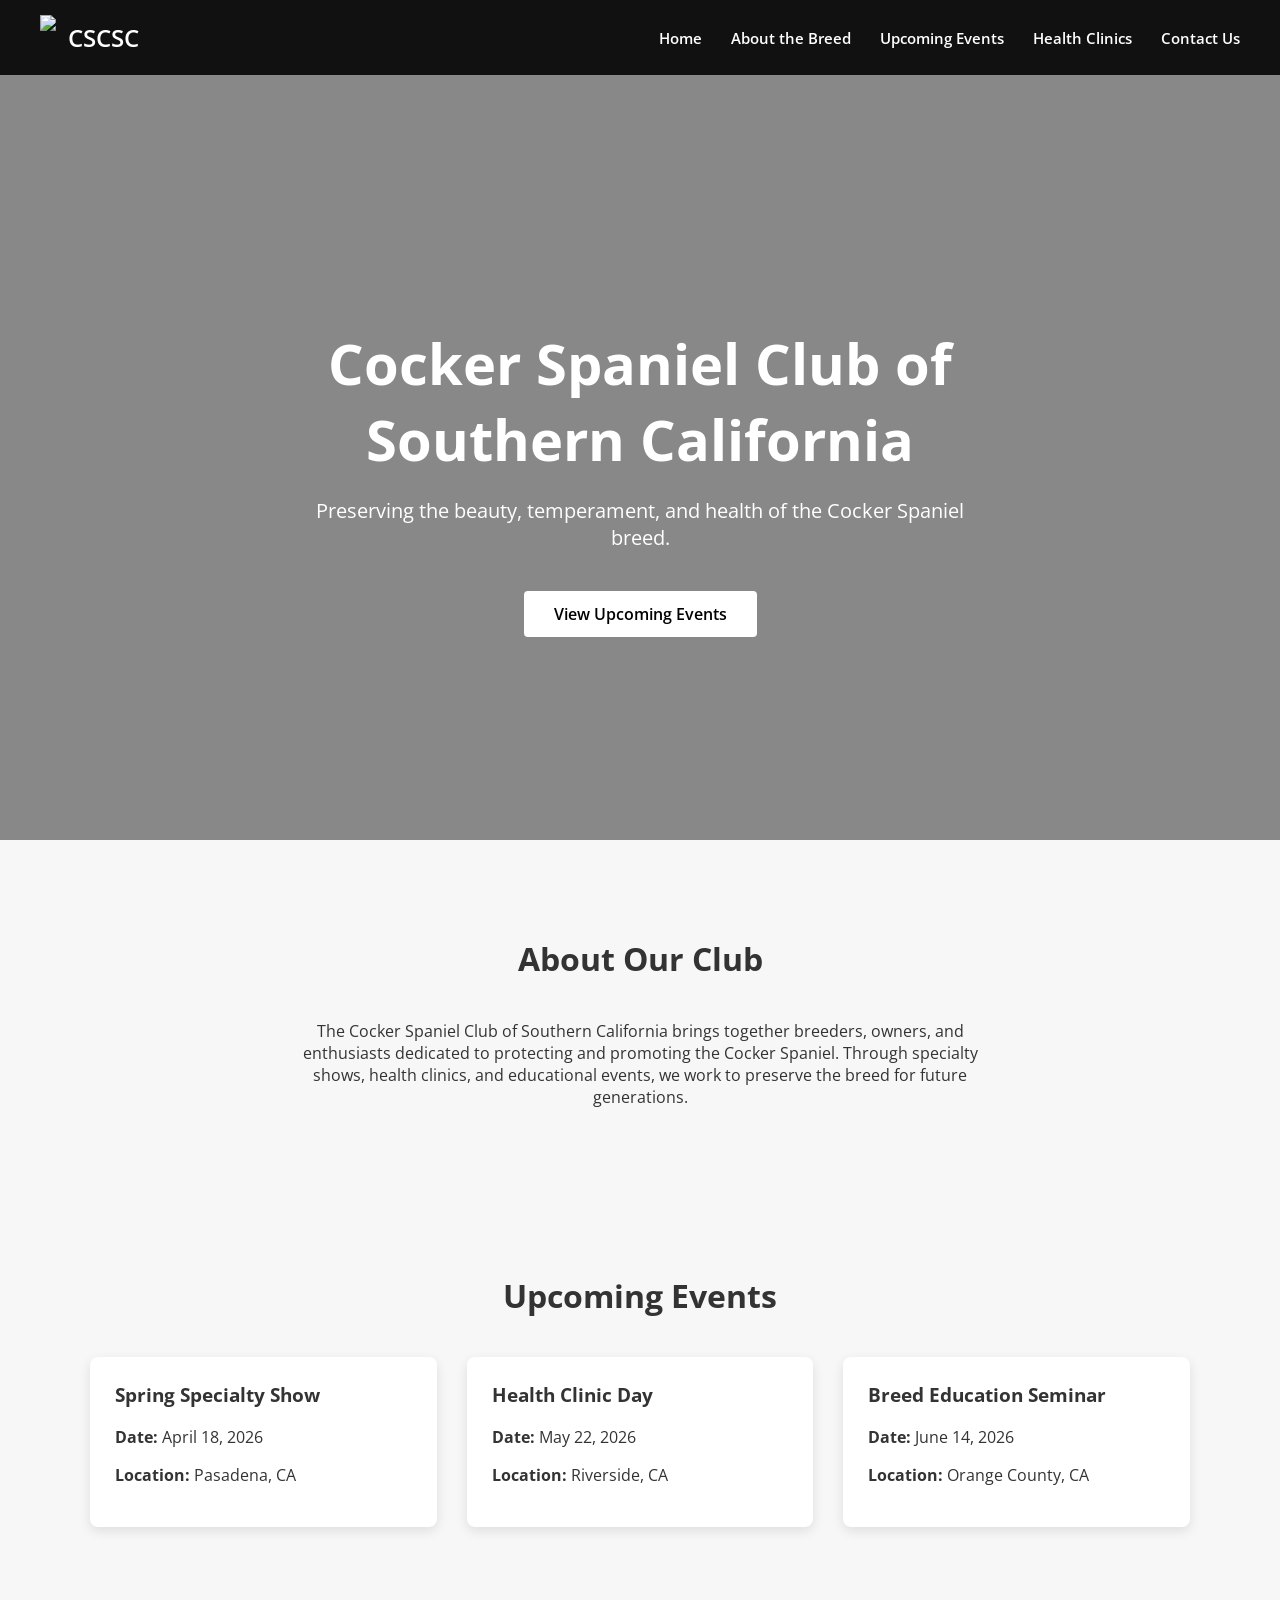
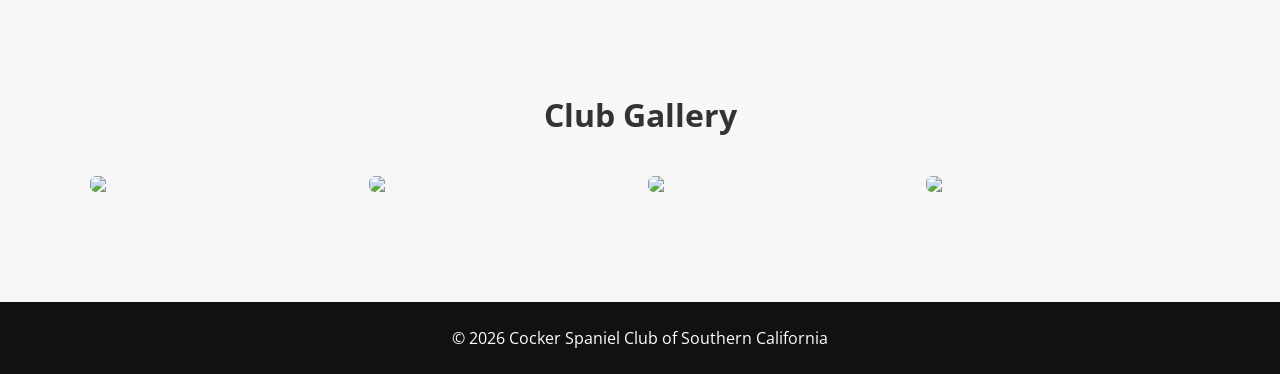
==== index.html @ db27cb51 "index.html" ====
<!DOCTYPE html>
<html>

<head>

<title>Cocker Spaniel Club of Southern California</title>

<link rel="stylesheet" href="style.css">

<link href="https://fonts.googleapis.com/css2?family=Open+Sans:wght@300;400;600&display=swap" rel="stylesheet">

</head>

<body>

<header>

<div class="logo">
<img src="images/logo.jpg">
<h2>CSCSC</h2>
</div>

<nav>
<a href="index.html">Home</a>
<a href="about.html">About the Breed</a>
<a href="events.html">Upcoming Events</a>
<a href="health.html">Health Clinics</a>
<a href="contact.html">Contact Us</a>
</nav>

</header>


<!-- HERO -->

<section class="hero">

<div class="hero-text">

<h1>Cocker Spaniel Club of Southern California</h1>

<p>
Preserving the beauty, temperament, and health of the Cocker Spaniel breed.
</p>

<a class="btn" href="events.html">View Upcoming Events</a>

</div>

</section>


<!-- ABOUT -->

<section class="section">

<h2>About Our Club</h2>

<p style="text-align:center; max-width:700px; margin:auto;">

The Cocker Spaniel Club of Southern California brings together breeders,
owners, and enthusiasts dedicated to protecting and promoting the Cocker
Spaniel. Through specialty shows, health clinics, and educational events,
we work to preserve the breed for future generations.

</p>

</section>


<!-- EVENTS -->

<section class="section">

<h2>Upcoming Events</h2>

<div class="events">

<div class="event-card">
<h3>Spring Specialty Show</h3>
<p><b>Date:</b> April 18, 2026</p>
<p><b>Location:</b> Pasadena, CA</p>
</div>

<div class="event-card">
<h3>Health Clinic Day</h3>
<p><b>Date:</b> May 22, 2026</p>
<p><b>Location:</b> Riverside, CA</p>
</div>

<div class="event-card">
<h3>Breed Education Seminar</h3>
<p><b>Date:</b> June 14, 2026</p>
<p><b>Location:</b> Orange County, CA</p>
</div>

</div>

</section>


<!-- GALLERY -->

<section class="section">

<h2>Club Gallery</h2>

<div class="gallery">

<img src="images/dog1.jpg">
<img src="images/dog2.jpg">
<img src="images/dog3.jpg">
<img src="images/dog4.jpg">

</div>

</section>


<footer>

© 2026 Cocker Spaniel Club of Southern California

</footer>

</body>
</html>
---- style.css ----
body{
font-family:'Open Sans', sans-serif;
margin:0;
background:#f7f7f7;
color:#333;
}

/* NAVBAR */

header{
background:#111;
color:white;
display:flex;
justify-content:space-between;
align-items:center;
padding:15px 40px;
position:sticky;
top:0;
z-index:100;
}

.logo{
display:flex;
align-items:center;
gap:12px;
}

.logo img{
height:45px;
}

.logo h2{
margin:0;
font-weight:600;
}

nav a{
color:white;
text-decoration:none;
margin-left:25px;
font-weight:600;
font-size:15px;
}

nav a:hover{
opacity:.7;
}

/* HERO SECTION */

.hero{
background-image:url("images/cocker-bg.jpg");
background-size:cover;
background-position:center;
height:85vh;
display:flex;
align-items:center;
justify-content:center;
text-align:center;
position:relative;
}

.hero::before{
content:"";
position:absolute;
top:0;
left:0;
right:0;
bottom:0;
background:rgba(0,0,0,.45);
}

.hero-text{
position:relative;
color:white;
max-width:700px;
}

.hero-text h1{
font-size:56px;
margin-bottom:15px;
}

.hero-text p{
font-size:20px;
}

/* BUTTON */

.btn{
display:inline-block;
margin-top:20px;
background:white;
color:black;
padding:12px 30px;
text-decoration:none;
font-weight:600;
border-radius:4px;
}

/* CONTENT SECTIONS */

.section{
padding:70px 40px;
max-width:1100px;
margin:auto;
}

.section h2{
text-align:center;
margin-bottom:40px;
font-size:32px;
}

/* EVENTS */

.events{
display:grid;
grid-template-columns:repeat(auto-fit,minmax(280px,1fr));
gap:30px;
}

.event-card{
background:white;
padding:25px;
border-radius:8px;
box-shadow:0 4px 12px rgba(0,0,0,.1);
}

.event-card h3{
margin-top:0;
}

/* GALLERY */

.gallery{
display:grid;
grid-template-columns:repeat(auto-fit,minmax(220px,1fr));
gap:15px;
}

.gallery img{
width:100%;
border-radius:6px;
}

/* FOOTER */

footer{
background:#111;
color:white;
text-align:center;
padding:25px;
margin-top:40px;
}

/* MOBILE */

@media(max-width:700px){

.hero-text h1{
font-size:38px;
}

nav{
display:none;
}

}
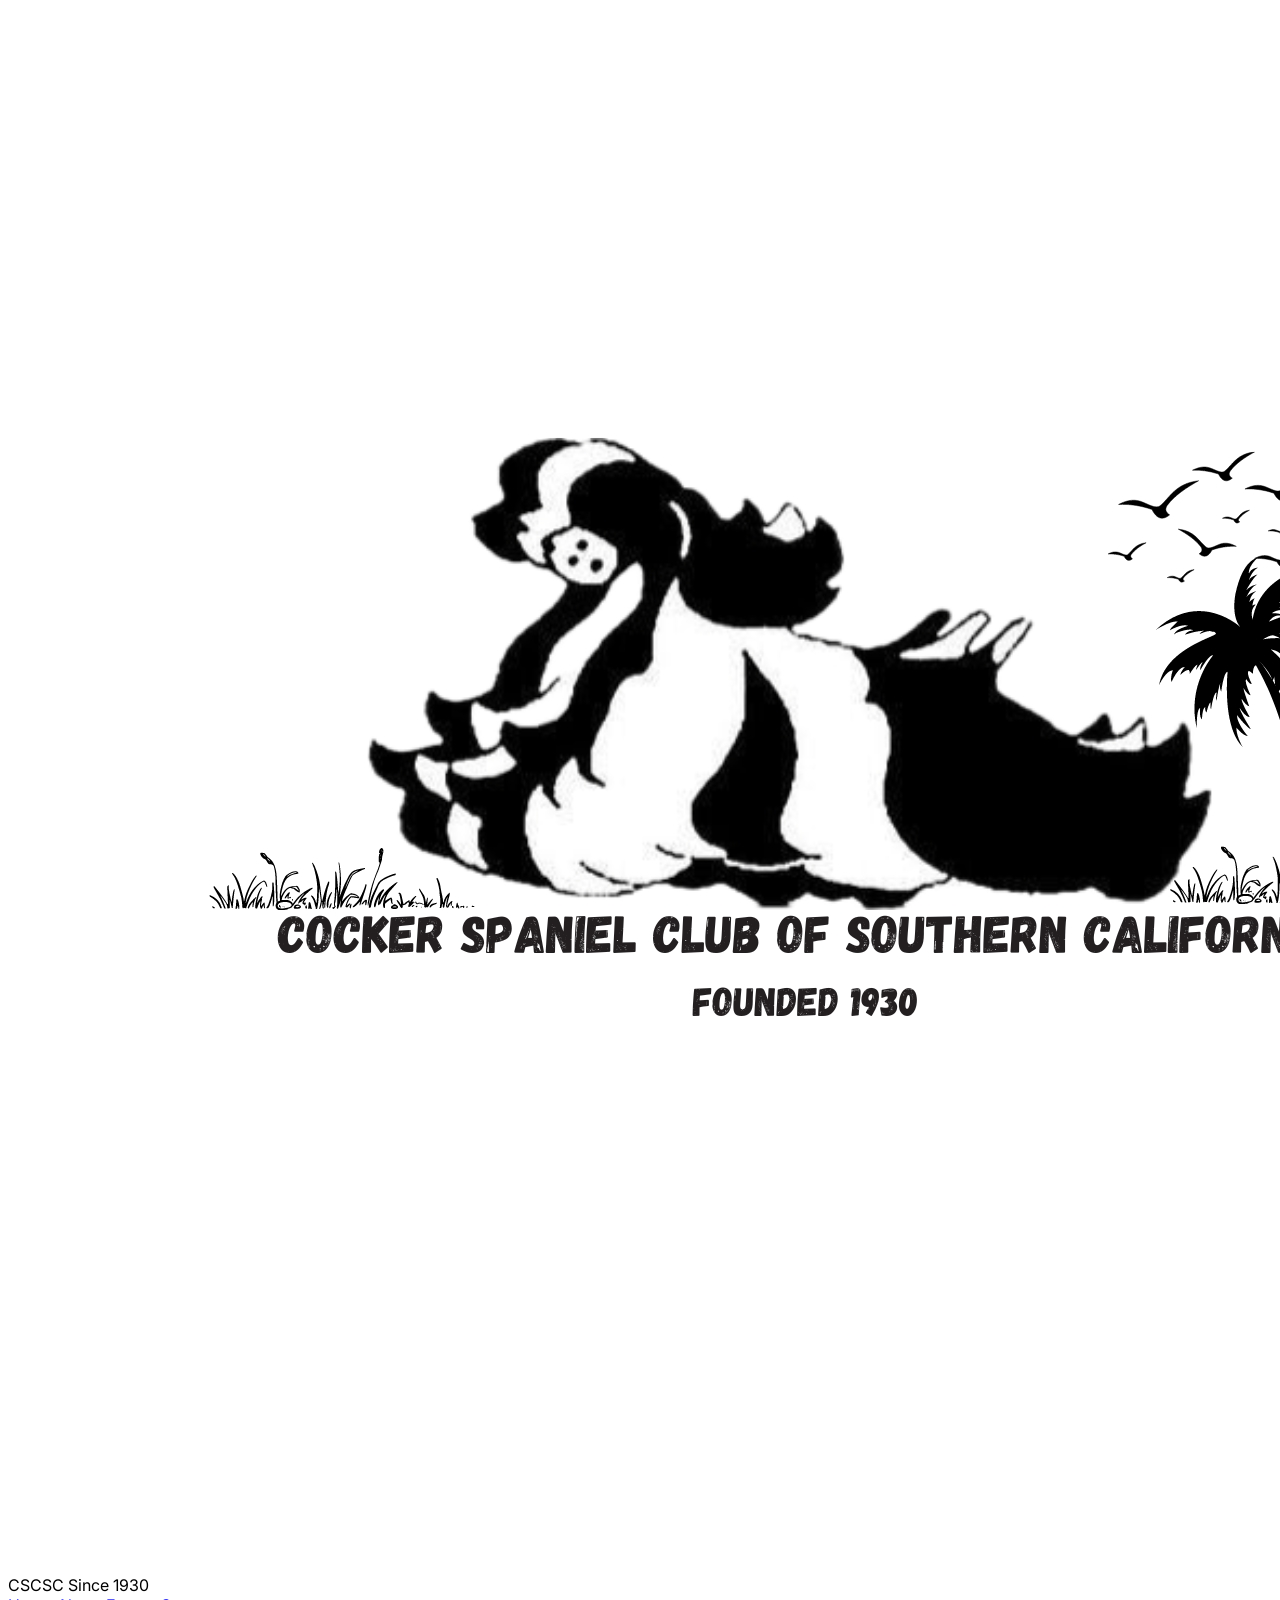
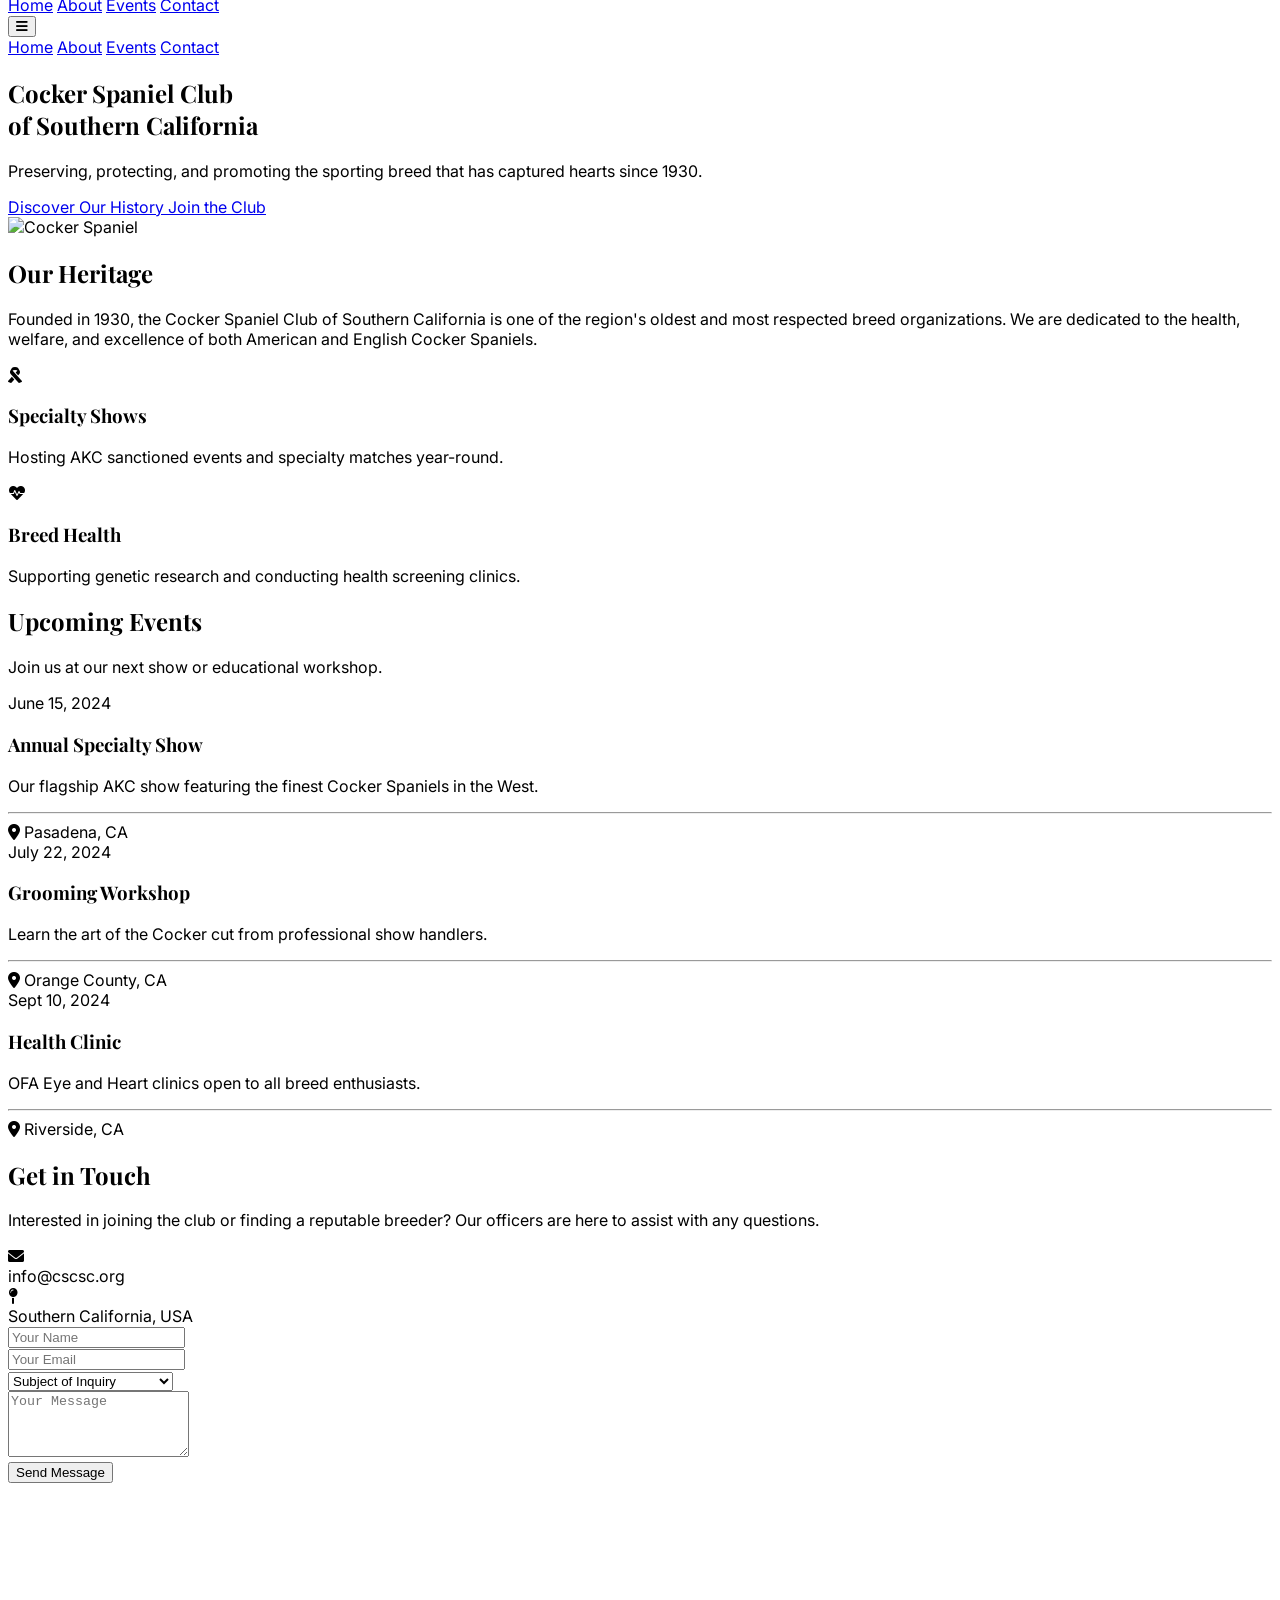
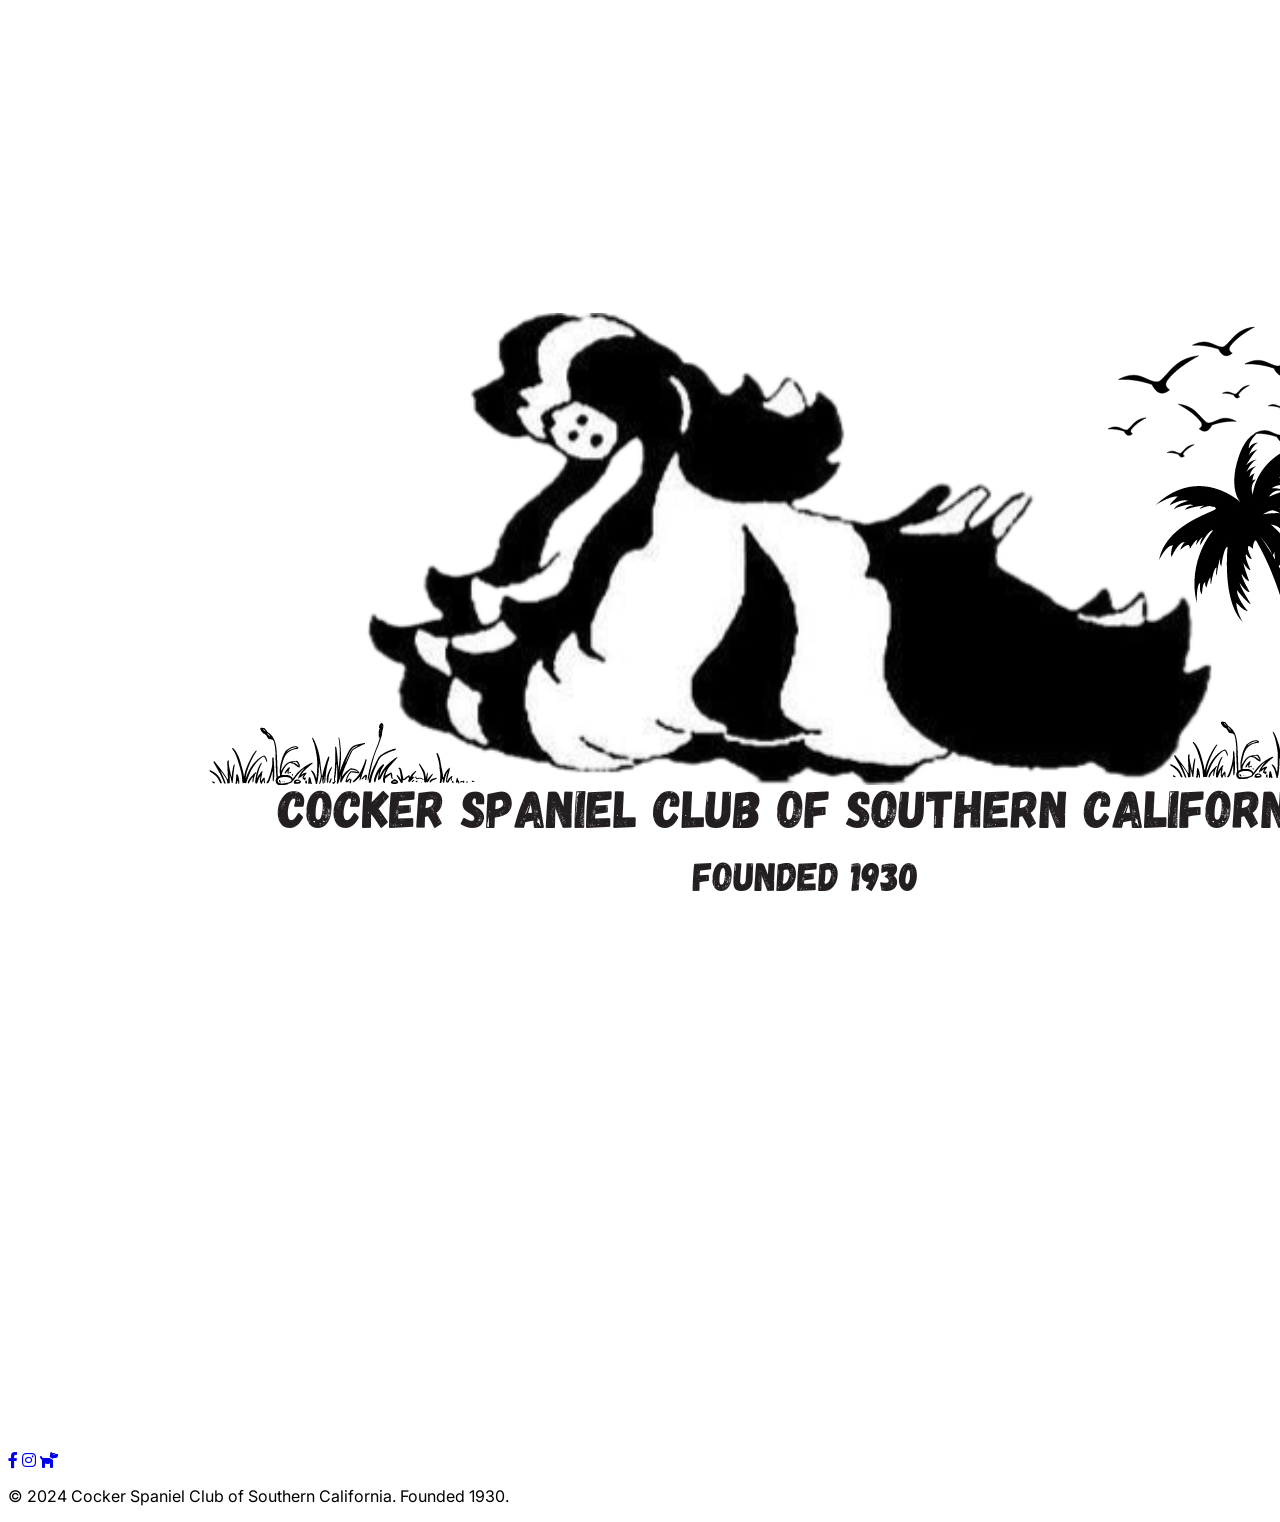
==== commit 183bb105: "index.html" ====
--- a/index.html
+++ b/index.html
@@ -1,127 +1,305 @@
 <!DOCTYPE html>
-<html>
-
+<html lang="en">
 <head>
-
-<title>Cocker Spaniel Club of Southern California</title>
-
-<link rel="stylesheet" href="style.css">
-
-<link href="https://fonts.googleapis.com/css2?family=Open+Sans:wght@300;400;600&display=swap" rel="stylesheet">
-
+    <meta charset="UTF-8">
+    <meta name="viewport" content="width=device-width, initial-scale=1.0">
+    <title>Cocker Spaniel Club of Southern California</title>
+    <script src="https://cdn.tailwindcss.com"></script>
+    <link rel="stylesheet" href="https://cdnjs.cloudflare.com/ajax/libs/font-awesome/6.0.0/css/all.min.css">
+    <style>
+        @import url('https://fonts.googleapis.com/css2?family=Playfair+Display:wght@700&family=Inter:wght@300;400;600&display=swap');
+        
+        body {
+            font-family: 'Inter', sans-serif;
+            scroll-behavior: smooth;
+        }
+
+        h1, h2, h3 {
+            font-family: 'Playfair Display', serif;
+        }
+
+        /* Subtle Background Logo Watermark */
+        .bg-watermark {
+            position: fixed;
+            top: 50%;
+            left: 50%;
+            transform: translate(-50%, -50%);
+            width: 80vw;
+            max-width: 800px;
+            opacity: 0.03; /* Very light so text remains readable */
+            z-index: -1;
+            pointer-events: none;
+        }
+
+        .glass-nav {
+            background: rgba(255, 255, 255, 0.9);
+            backdrop-filter: blur(10px);
+        }
+
+        .card-hover:hover {
+            transform: translateY(-8px);
+            transition: all 0.4s cubic-bezier(0.4, 0, 0.2, 1);
+        }
+
+        #custom-alert {
+            display: none;
+            position: fixed;
+            bottom: 30px;
+            right: 30px;
+            z-index: 1000;
+        }
+    </style>
 </head>
-
-<body>
-
-<header>
-
-<div class="logo">
-<img src="images/logo.jpg">
-<h2>CSCSC</h2>
-</div>
-
-<nav>
-<a href="index.html">Home</a>
-<a href="about.html">About the Breed</a>
-<a href="events.html">Upcoming Events</a>
-<a href="health.html">Health Clinics</a>
-<a href="contact.html">Contact Us</a>
-</nav>
-
-</header>
-
-
-<!-- HERO -->
-
-<section class="hero">
-
-<div class="hero-text">
-
-<h1>Cocker Spaniel Club of Southern California</h1>
-
-<p>
-Preserving the beauty, temperament, and health of the Cocker Spaniel breed.
-</p>
-
-<a class="btn" href="events.html">View Upcoming Events</a>
-
-</div>
-
-</section>
-
-
-<!-- ABOUT -->
-
-<section class="section">
-
-<h2>About Our Club</h2>
-
-<p style="text-align:center; max-width:700px; margin:auto;">
-
-The Cocker Spaniel Club of Southern California brings together breeders,
-owners, and enthusiasts dedicated to protecting and promoting the Cocker
-Spaniel. Through specialty shows, health clinics, and educational events,
-we work to preserve the breed for future generations.
-
-</p>
-
-</section>
-
-
-<!-- EVENTS -->
-
-<section class="section">
-
-<h2>Upcoming Events</h2>
-
-<div class="events">
-
-<div class="event-card">
-<h3>Spring Specialty Show</h3>
-<p><b>Date:</b> April 18, 2026</p>
-<p><b>Location:</b> Pasadena, CA</p>
-</div>
-
-<div class="event-card">
-<h3>Health Clinic Day</h3>
-<p><b>Date:</b> May 22, 2026</p>
-<p><b>Location:</b> Riverside, CA</p>
-</div>
-
-<div class="event-card">
-<h3>Breed Education Seminar</h3>
-<p><b>Date:</b> June 14, 2026</p>
-<p><b>Location:</b> Orange County, CA</p>
-</div>
-
-</div>
-
-</section>
-
-
-<!-- GALLERY -->
-
-<section class="section">
-
-<h2>Club Gallery</h2>
-
-<div class="gallery">
-
-<img src="images/dog1.jpg">
-<img src="images/dog2.jpg">
-<img src="images/dog3.jpg">
-<img src="images/dog4.jpg">
-
-</div>
-
-</section>
-
-
-<footer>
-
-© 2026 Cocker Spaniel Club of Southern California
-
-</footer>
-
+<body class="bg-stone-50 text-stone-900">
+
+    <!-- Background Logo -->
+    <img src="logo.jpg" alt="Watermark" class="bg-watermark">
+
+    <!-- Navigation -->
+    <nav class="fixed w-full glass-nav shadow-sm z-50">
+        <div class="max-w-7xl mx-auto px-4 sm:px-6 lg:px-8">
+            <div class="flex justify-between h-20 items-center">
+                <div class="flex items-center gap-3">
+                    <img src="logo.jpg" alt="CSCSC Logo" class="h-12 w-12 object-contain">
+                    <div class="flex flex-col">
+                        <span class="font-bold text-lg leading-none text-stone-800">CSCSC</span>
+                        <span class="text-[10px] uppercase tracking-widest text-stone-500">Since 1930</span>
+                    </div>
+                </div>
+                <div class="hidden md:block">
+                    <div class="ml-10 flex items-baseline space-x-8">
+                        <a href="#home" class="text-stone-600 hover:text-amber-800 transition-colors font-medium">Home</a>
+                        <a href="#about" class="text-stone-600 hover:text-amber-800 transition-colors font-medium">About</a>
+                        <a href="#events" class="text-stone-600 hover:text-amber-800 transition-colors font-medium">Events</a>
+                        <a href="#contact" class="text-stone-600 hover:text-amber-800 transition-colors font-medium">Contact</a>
+                    </div>
+                </div>
+                <div class="md:hidden">
+                    <button id="mobile-menu-button" class="text-stone-600">
+                        <i class="fas fa-bars text-xl"></i>
+                    </button>
+                </div>
+            </div>
+        </div>
+        <!-- Mobile Menu -->
+        <div id="mobile-menu" class="hidden md:hidden bg-white border-t border-stone-100 p-6 space-y-4 shadow-xl">
+            <a href="#home" class="block text-lg font-medium text-stone-600">Home</a>
+            <a href="#about" class="block text-lg font-medium text-stone-600">About</a>
+            <a href="#events" class="block text-lg font-medium text-stone-600">Events</a>
+            <a href="#contact" class="block text-lg font-medium text-stone-600">Contact</a>
+        </div>
+    </nav>
+
+    <!-- Hero Section -->
+    <section id="home" class="relative pt-48 pb-32 px-4 overflow-hidden">
+        <div class="max-w-7xl mx-auto text-center">
+            <h1 class="text-5xl md:text-7xl font-bold text-stone-800 mb-6 leading-tight">
+                Cocker Spaniel Club <br> <span class="text-amber-800">of Southern California</span>
+            </h1>
+            <p class="text-xl text-stone-600 max-w-2xl mx-auto mb-10 leading-relaxed font-light">
+                Preserving, protecting, and promoting the sporting breed that has captured hearts since 1930. 
+            </p>
+            <div class="flex flex-col sm:flex-row justify-center gap-4">
+                <a href="#about" class="bg-stone-800 text-white px-10 py-4 rounded-full font-semibold hover:bg-stone-700 transition shadow-lg">
+                    Discover Our History
+                </a>
+                <a href="#contact" class="bg-white border border-stone-200 text-stone-800 px-10 py-4 rounded-full font-semibold hover:bg-stone-50 transition shadow-sm">
+                    Join the Club
+                </a>
+            </div>
+        </div>
+    </section>
+
+    <!-- About Section -->
+    <section id="about" class="py-24 bg-white/60">
+        <div class="max-w-7xl mx-auto px-4 sm:px-6 lg:px-8">
+            <div class="grid md:grid-cols-2 gap-16 items-center">
+                <div class="relative">
+                    <div class="rounded-3xl overflow-hidden shadow-2xl border-8 border-white">
+                        <img src="https://images.unsplash.com/photo-1620912189865-1e8a33da4c59?auto=format&fit=crop&q=80&w=1200" 
+                             alt="Cocker Spaniel" class="w-full h-full object-cover aspect-[4/5]">
+                    </div>
+                </div>
+                <div>
+                    <h2 class="text-4xl font-bold text-stone-800 mb-8">Our Heritage</h2>
+                    <p class="text-stone-600 mb-6 text-lg leading-relaxed">
+                        Founded in 1930, the Cocker Spaniel Club of Southern California is one of the region's oldest and most respected breed organizations. We are dedicated to the health, welfare, and excellence of both American and English Cocker Spaniels.
+                    </p>
+                    <div class="grid grid-cols-1 sm:grid-cols-2 gap-6 mt-8">
+                        <div class="p-6 bg-white rounded-2xl shadow-sm border border-stone-100">
+                            <i class="fas fa-ribbon text-amber-700 text-2xl mb-4"></i>
+                            <h3 class="font-bold text-stone-800 mb-2">Specialty Shows</h3>
+                            <p class="text-sm text-stone-500">Hosting AKC sanctioned events and specialty matches year-round.</p>
+                        </div>
+                        <div class="p-6 bg-white rounded-2xl shadow-sm border border-stone-100">
+                            <i class="fas fa-heartbeat text-amber-700 text-2xl mb-4"></i>
+                            <h3 class="font-bold text-stone-800 mb-2">Breed Health</h3>
+                            <p class="text-sm text-stone-500">Supporting genetic research and conducting health screening clinics.</p>
+                        </div>
+                    </div>
+                </div>
+            </div>
+        </div>
+    </section>
+
+    <!-- Events Section -->
+    <section id="events" class="py-24 px-4">
+        <div class="max-w-7xl mx-auto">
+            <div class="text-center mb-16">
+                <h2 class="text-4xl font-bold text-stone-800 mb-4">Upcoming Events</h2>
+                <p class="text-stone-500">Join us at our next show or educational workshop.</p>
+            </div>
+            <div class="grid md:grid-cols-3 gap-8">
+                <!-- Event 1 -->
+                <div class="card-hover bg-white rounded-3xl overflow-hidden shadow-sm border border-stone-100">
+                    <div class="p-8">
+                        <div class="text-amber-800 font-bold text-sm uppercase tracking-widest mb-2">June 15, 2024</div>
+                        <h3 class="font-bold text-2xl text-stone-800 mb-4">Annual Specialty Show</h3>
+                        <p class="text-stone-600 text-sm mb-6">Our flagship AKC show featuring the finest Cocker Spaniels in the West.</p>
+                        <hr class="mb-6 border-stone-100">
+                        <div class="flex items-center text-stone-500 text-sm">
+                            <i class="fas fa-map-marker-alt mr-2"></i> Pasadena, CA
+                        </div>
+                    </div>
+                </div>
+
+                <!-- Event 2 -->
+                <div class="card-hover bg-white rounded-3xl overflow-hidden shadow-sm border border-stone-100">
+                    <div class="p-8">
+                        <div class="text-amber-800 font-bold text-sm uppercase tracking-widest mb-2">July 22, 2024</div>
+                        <h3 class="font-bold text-2xl text-stone-800 mb-4">Grooming Workshop</h3>
+                        <p class="text-stone-600 text-sm mb-6">Learn the art of the Cocker cut from professional show handlers.</p>
+                        <hr class="mb-6 border-stone-100">
+                        <div class="flex items-center text-stone-500 text-sm">
+                            <i class="fas fa-map-marker-alt mr-2"></i> Orange County, CA
+                        </div>
+                    </div>
+                </div>
+
+                <!-- Event 3 -->
+                <div class="card-hover bg-white rounded-3xl overflow-hidden shadow-sm border border-stone-100">
+                    <div class="p-8">
+                        <div class="text-amber-800 font-bold text-sm uppercase tracking-widest mb-2">Sept 10, 2024</div>
+                        <h3 class="font-bold text-2xl text-stone-800 mb-4">Health Clinic</h3>
+                        <p class="text-stone-600 text-sm mb-6">OFA Eye and Heart clinics open to all breed enthusiasts.</p>
+                        <hr class="mb-6 border-stone-100">
+                        <div class="flex items-center text-stone-500 text-sm">
+                            <i class="fas fa-map-marker-alt mr-2"></i> Riverside, CA
+                        </div>
+                    </div>
+                </div>
+            </div>
+        </div>
+    </section>
+
+    <!-- Contact Section -->
+    <section id="contact" class="py-24 bg-stone-900 text-stone-100">
+        <div class="max-w-7xl mx-auto px-4 sm:px-6 lg:px-8">
+            <div class="grid lg:grid-cols-2 gap-16">
+                <div>
+                    <h2 class="text-4xl font-bold mb-6">Get in Touch</h2>
+                    <p class="text-stone-400 text-lg mb-8 leading-relaxed">
+                        Interested in joining the club or finding a reputable breeder? Our officers are here to assist with any questions.
+                    </p>
+                    <div class="space-y-6">
+                        <div class="flex items-center gap-4">
+                            <div class="w-12 h-12 rounded-full bg-stone-800 flex items-center justify-center">
+                                <i class="fas fa-envelope text-amber-500"></i>
+                            </div>
+                            <span class="text-stone-300">info@cscsc.org</span>
+                        </div>
+                        <div class="flex items-center gap-4">
+                            <div class="w-12 h-12 rounded-full bg-stone-800 flex items-center justify-center">
+                                <i class="fas fa-map-pin text-amber-500"></i>
+                            </div>
+                            <span class="text-stone-300">Southern California, USA</span>
+                        </div>
+                    </div>
+                </div>
+                <form id="contact-form" class="bg-stone-800 p-8 rounded-3xl shadow-xl space-y-4">
+                    <div>
+                        <input type="text" id="name" placeholder="Your Name" required
+                               class="w-full px-5 py-4 bg-stone-700/50 border border-stone-600 rounded-2xl focus:outline-none focus:border-amber-500 transition text-white">
+                    </div>
+                    <div>
+                        <input type="email" id="email" placeholder="Your Email" required
+                               class="w-full px-5 py-4 bg-stone-700/50 border border-stone-600 rounded-2xl focus:outline-none focus:border-amber-500 transition text-white">
+                    </div>
+                    <div>
+                        <select class="w-full px-5 py-4 bg-stone-700/50 border border-stone-600 rounded-2xl focus:outline-none focus:border-amber-500 transition text-stone-400">
+                            <option value="">Subject of Inquiry</option>
+                            <option value="membership">Membership Application</option>
+                            <option value="breeder">Breeder Referral</option>
+                            <option value="events">Show Information</option>
+                        </select>
+                    </div>
+                    <div>
+                        <textarea id="message" rows="4" placeholder="Your Message" required
+                                  class="w-full px-5 py-4 bg-stone-700/50 border border-stone-600 rounded-2xl focus:outline-none focus:border-amber-500 transition text-white"></textarea>
+                    </div>
+                    <button type="submit" 
+                            class="w-full bg-amber-700 py-4 rounded-2xl font-bold hover:bg-amber-600 transition duration-300 shadow-lg shadow-amber-900/20">
+                        Send Message
+                    </button>
+                </form>
+            </div>
+        </div>
+    </section>
+
+    <!-- Footer -->
+    <footer class="py-12 bg-white border-t border-stone-100">
+        <div class="max-w-7xl mx-auto px-4 text-center">
+            <img src="logo.jpg" alt="Logo" class="h-16 mx-auto mb-6 opacity-80">
+            <div class="flex justify-center space-x-8 mb-8">
+                <a href="#" class="text-stone-400 hover:text-amber-800 text-xl"><i class="fab fa-facebook-f"></i></a>
+                <a href="#" class="text-stone-400 hover:text-amber-800 text-xl"><i class="fab fa-instagram"></i></a>
+                <a href="#" class="text-stone-400 hover:text-amber-800 text-xl"><i class="fas fa-dog"></i></a>
+            </div>
+            <p class="text-stone-500 text-xs tracking-widest uppercase">© 2024 Cocker Spaniel Club of Southern California. Founded 1930.</p>
+        </div>
+    </footer>
+
+    <!-- Notification -->
+    <div id="custom-alert" class="bg-stone-900 border border-stone-700 text-white px-8 py-5 rounded-3xl shadow-2xl flex items-center">
+        <div class="bg-green-500/20 p-2 rounded-full mr-4">
+            <i class="fas fa-paw text-green-400"></i>
+        </div>
+        <span id="alert-message" class="font-medium">Thank you for contacting us!</span>
+    </div>
+
+    <script>
+        // Menu Toggle
+        const menuBtn = document.getElementById('mobile-menu-button');
+        const mobileMenu = document.getElementById('mobile-menu');
+
+        menuBtn.addEventListener('click', () => {
+            mobileMenu.classList.toggle('hidden');
+        });
+
+        // Form Logic
+        const contactForm = document.getElementById('contact-form');
+        const customAlert = document.getElementById('custom-alert');
+
+        contactForm.addEventListener('submit', (e) => {
+            e.preventDefault();
+            customAlert.style.display = 'flex';
+            setTimeout(() => { customAlert.style.display = 'none'; }, 4000);
+            contactForm.reset();
+        });
+
+        // Navigation Highlight
+        window.addEventListener('scroll', () => {
+            const sections = document.querySelectorAll('section');
+            const navLinks = document.querySelectorAll('nav a');
+            let current = '';
+            sections.forEach(s => {
+                if (pageYOffset >= s.offsetTop - 120) current = s.getAttribute('id');
+            });
+            navLinks.forEach(link => {
+                link.classList.remove('text-amber-800');
+                if (link.getAttribute('href').includes(current)) link.classList.add('text-amber-800');
+            });
+        });
+    </script>
 </body>
 </html>
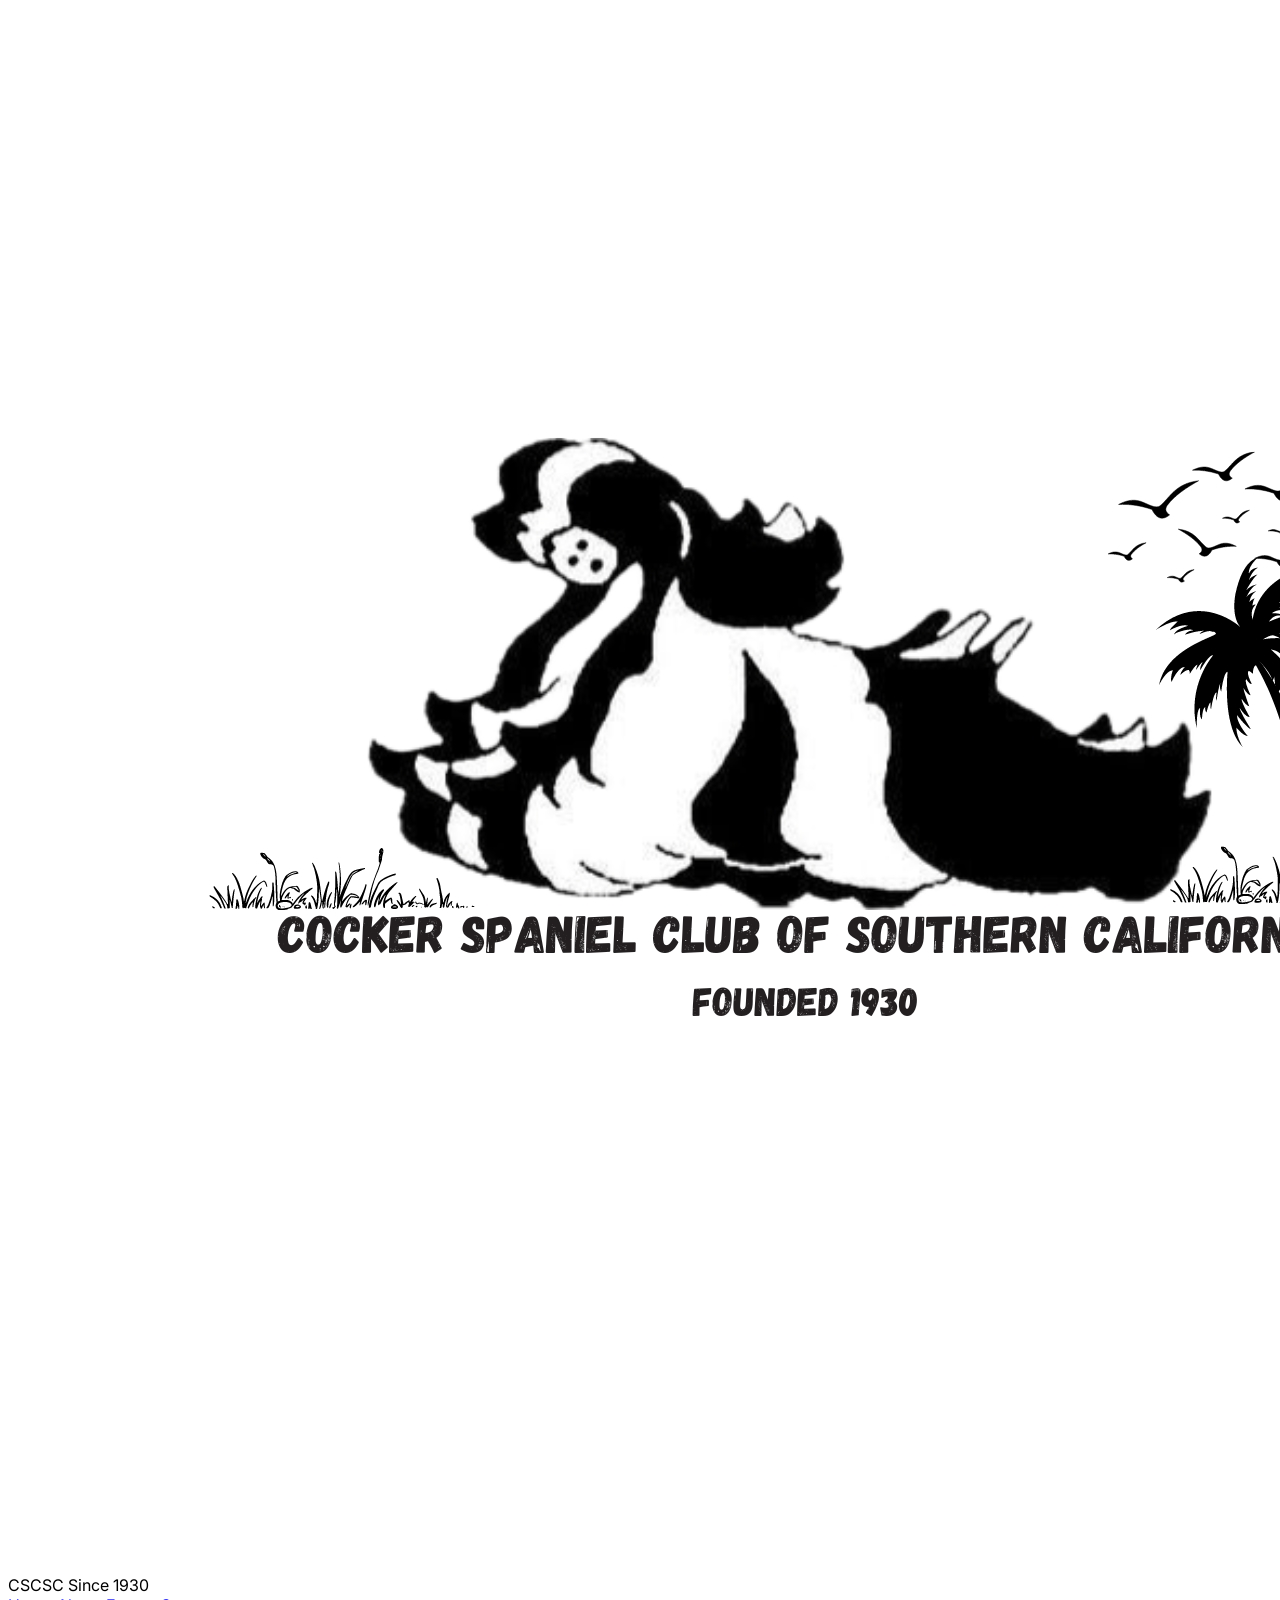
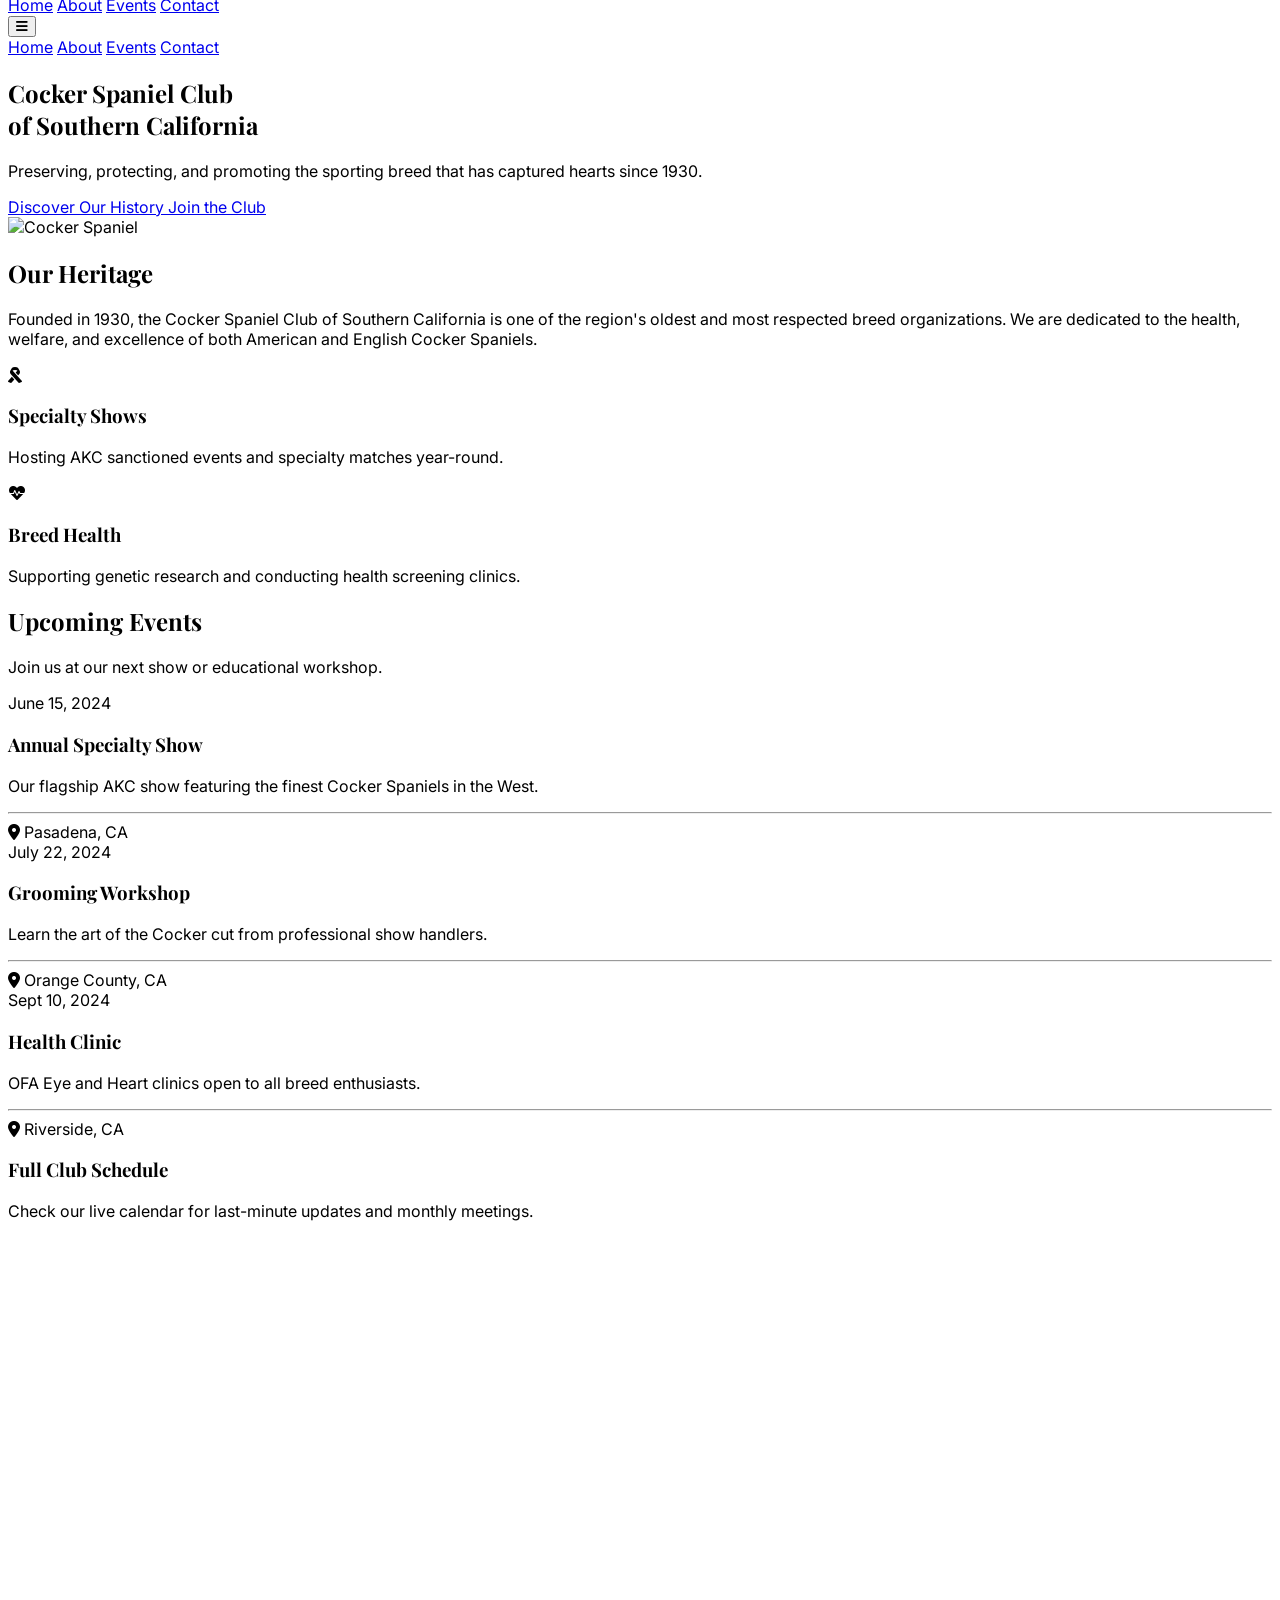
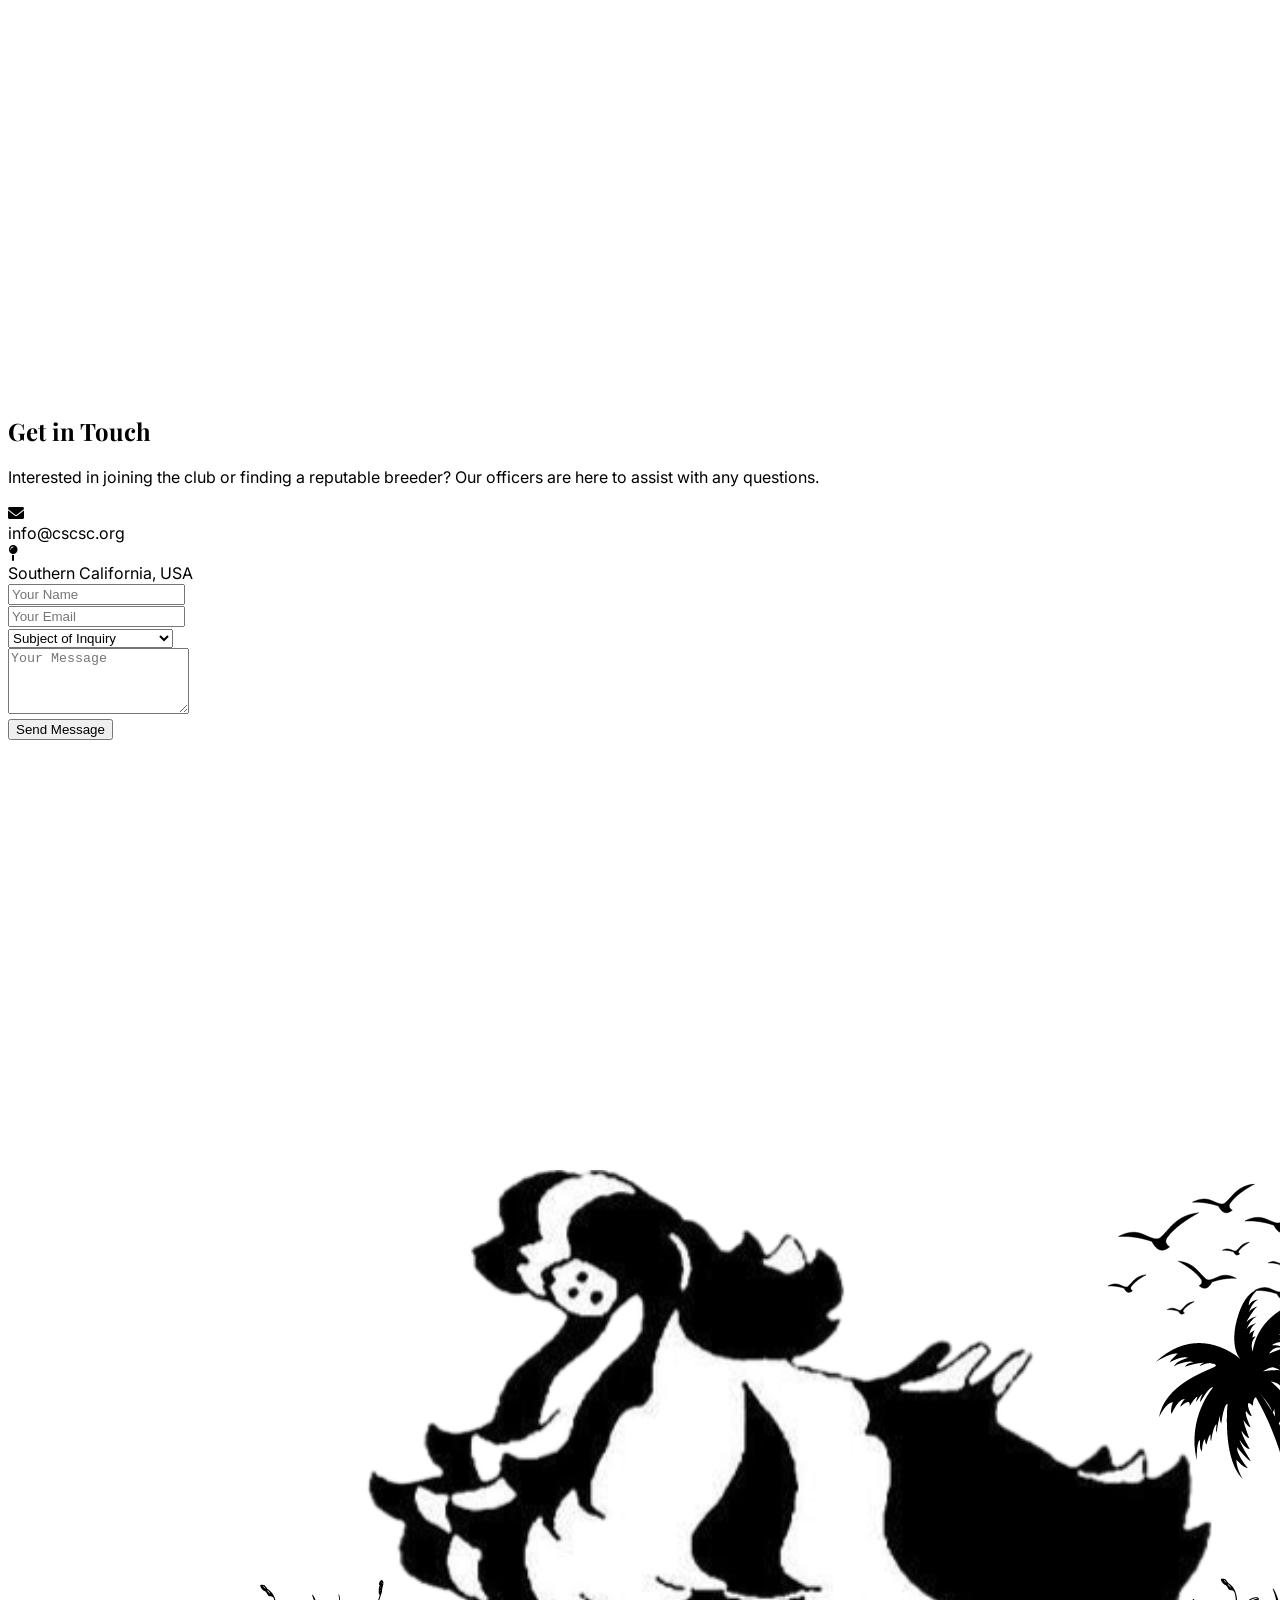
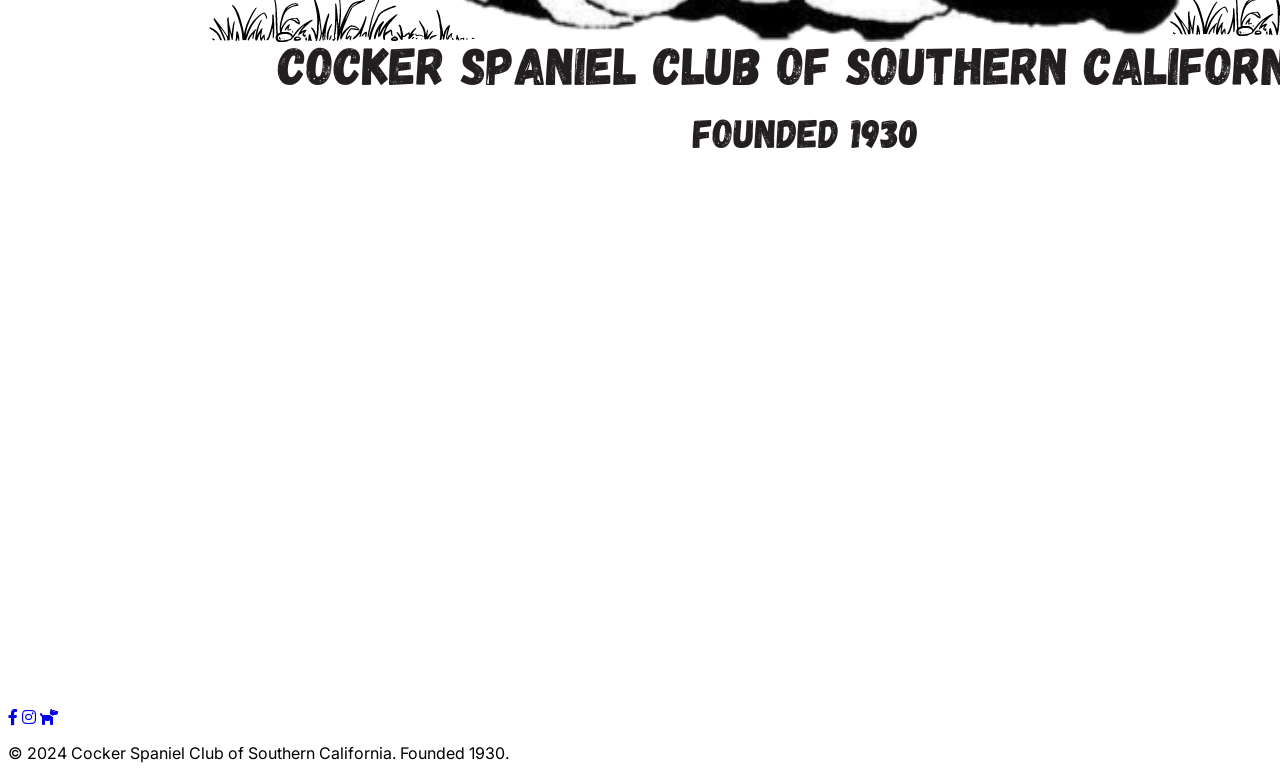
==== commit d5816c7b: "index.html" ====
--- a/index.html
+++ b/index.html
@@ -47,6 +47,31 @@
             bottom: 30px;
             right: 30px;
             z-index: 1000;
+        }
+
+        /* Responsive Calendar Container */
+        .calendar-container {
+            position: relative;
+            padding-bottom: 75%; /* Aspect ratio */
+            height: 0;
+            overflow: hidden;
+            max-width: 100%;
+            border-radius: 1.5rem;
+        }
+        
+        .calendar-container iframe {
+            position: absolute;
+            top: 0;
+            left: 0;
+            width: 100%;
+            height: 100%;
+            border: 0;
+        }
+
+        @media (min-width: 768px) {
+            .calendar-container {
+                padding-bottom: 60%;
+            }
         }
     </style>
 </head>
@@ -149,7 +174,9 @@
                 <h2 class="text-4xl font-bold text-stone-800 mb-4">Upcoming Events</h2>
                 <p class="text-stone-500">Join us at our next show or educational workshop.</p>
             </div>
-            <div class="grid md:grid-cols-3 gap-8">
+            
+            <!-- Event Cards Grid -->
+            <div class="grid md:grid-cols-3 gap-8 mb-16">
                 <!-- Event 1 -->
                 <div class="card-hover bg-white rounded-3xl overflow-hidden shadow-sm border border-stone-100">
                     <div class="p-8">
@@ -187,6 +214,19 @@
                             <i class="fas fa-map-marker-alt mr-2"></i> Riverside, CA
                         </div>
                     </div>
+                </div>
+            </div>
+
+            <!-- Google Calendar Embed -->
+            <div class="max-w-5xl mx-auto">
+                <div class="text-center mb-8">
+                    <h3 class="text-2xl font-bold text-stone-800 mb-2">Full Club Schedule</h3>
+                    <p class="text-stone-500 text-sm">Check our live calendar for last-minute updates and monthly meetings.</p>
+                </div>
+                <div class="calendar-container shadow-2xl border border-stone-200 bg-white p-2">
+                    <!-- Replace the src URL below with your own Google Calendar public address -->
+                    <iframe src="https://calendar.google.com/calendar/embed?src=en.usa%23holiday%40group.v.calendar.google.com&ctz=America%2FLos_Angeles&bgcolor=%23ffffff&showTitle=0&showPrint=0&showTabs=0&showCalendars=0&showTz=0" 
+                            style="border-width:0" frameborder="0" scrolling="no"></iframe>
                 </div>
             </div>
         </div>
@@ -293,7 +333,7 @@
             const navLinks = document.querySelectorAll('nav a');
             let current = '';
             sections.forEach(s => {
-                if (pageYOffset >= s.offsetTop - 120) current = s.getAttribute('id');
+                if (window.pageYOffset >= s.offsetTop - 120) current = s.getAttribute('id');
             });
             navLinks.forEach(link => {
                 link.classList.remove('text-amber-800');
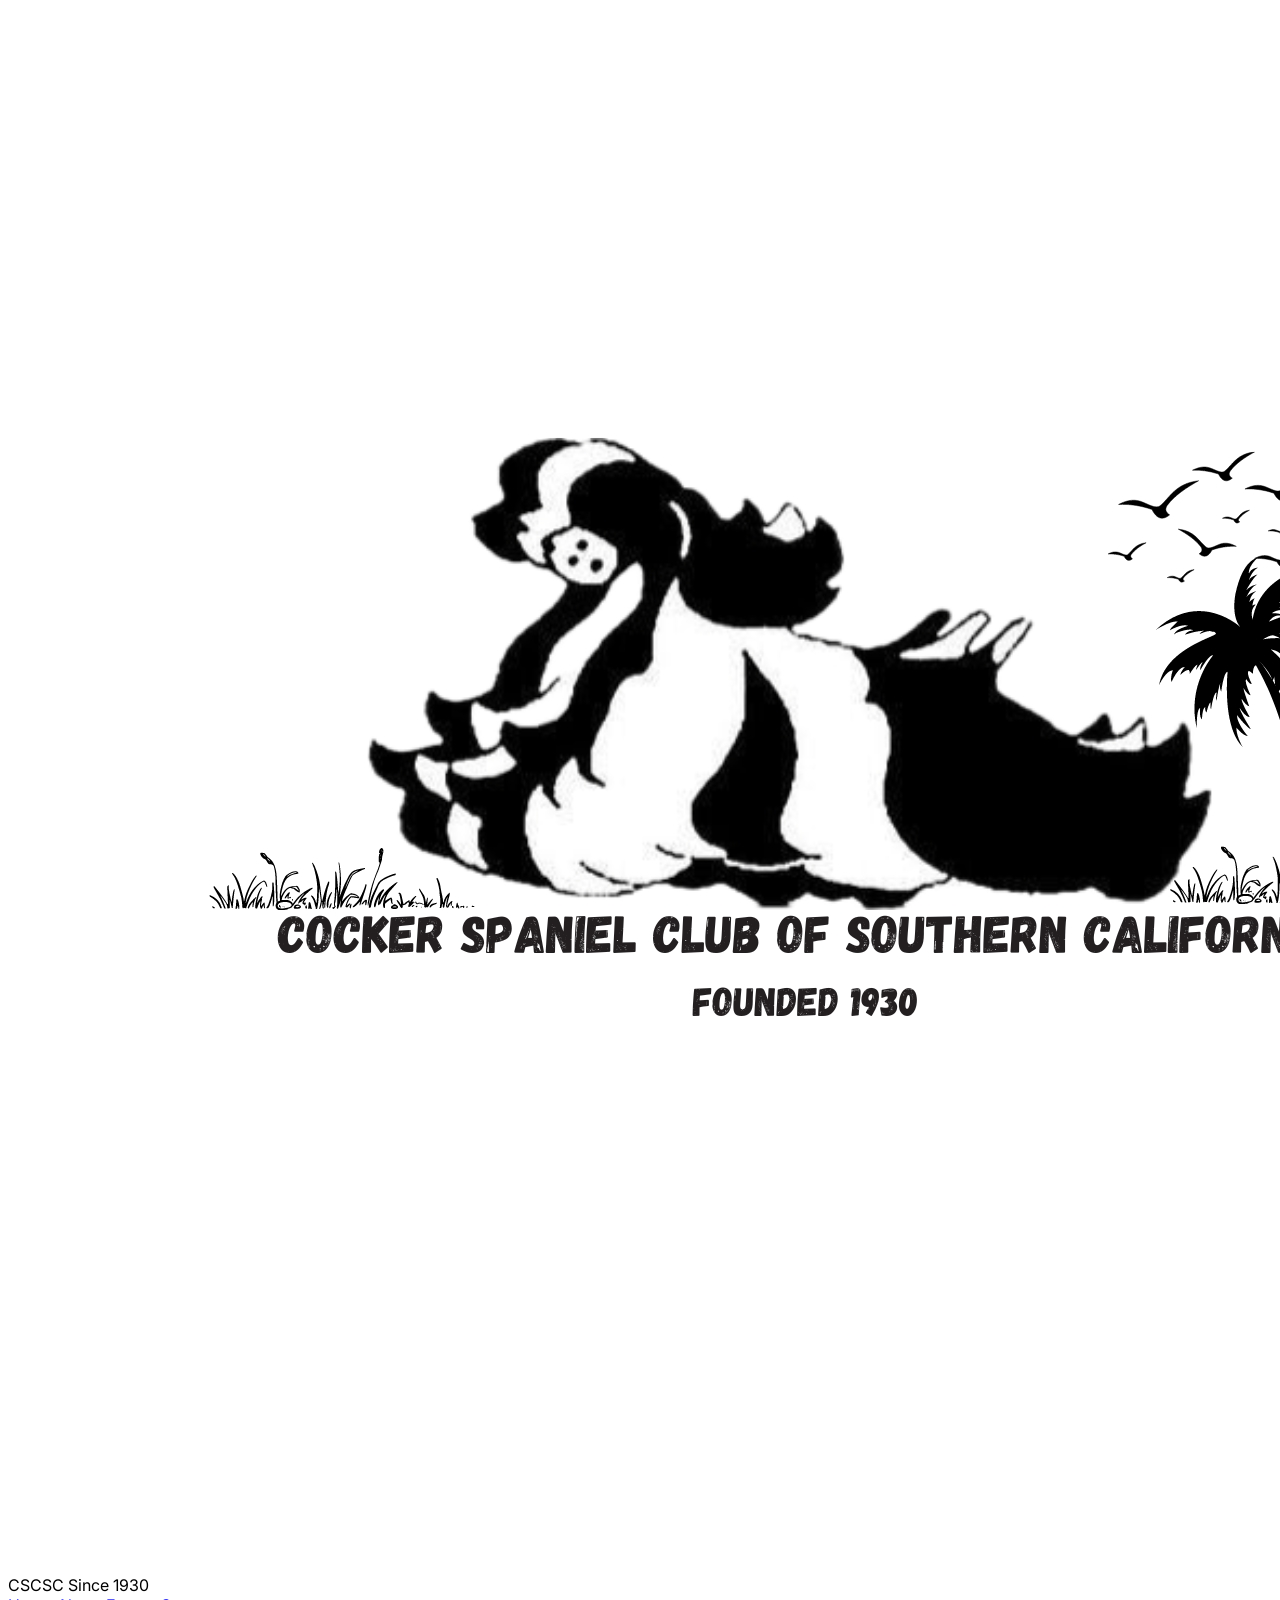
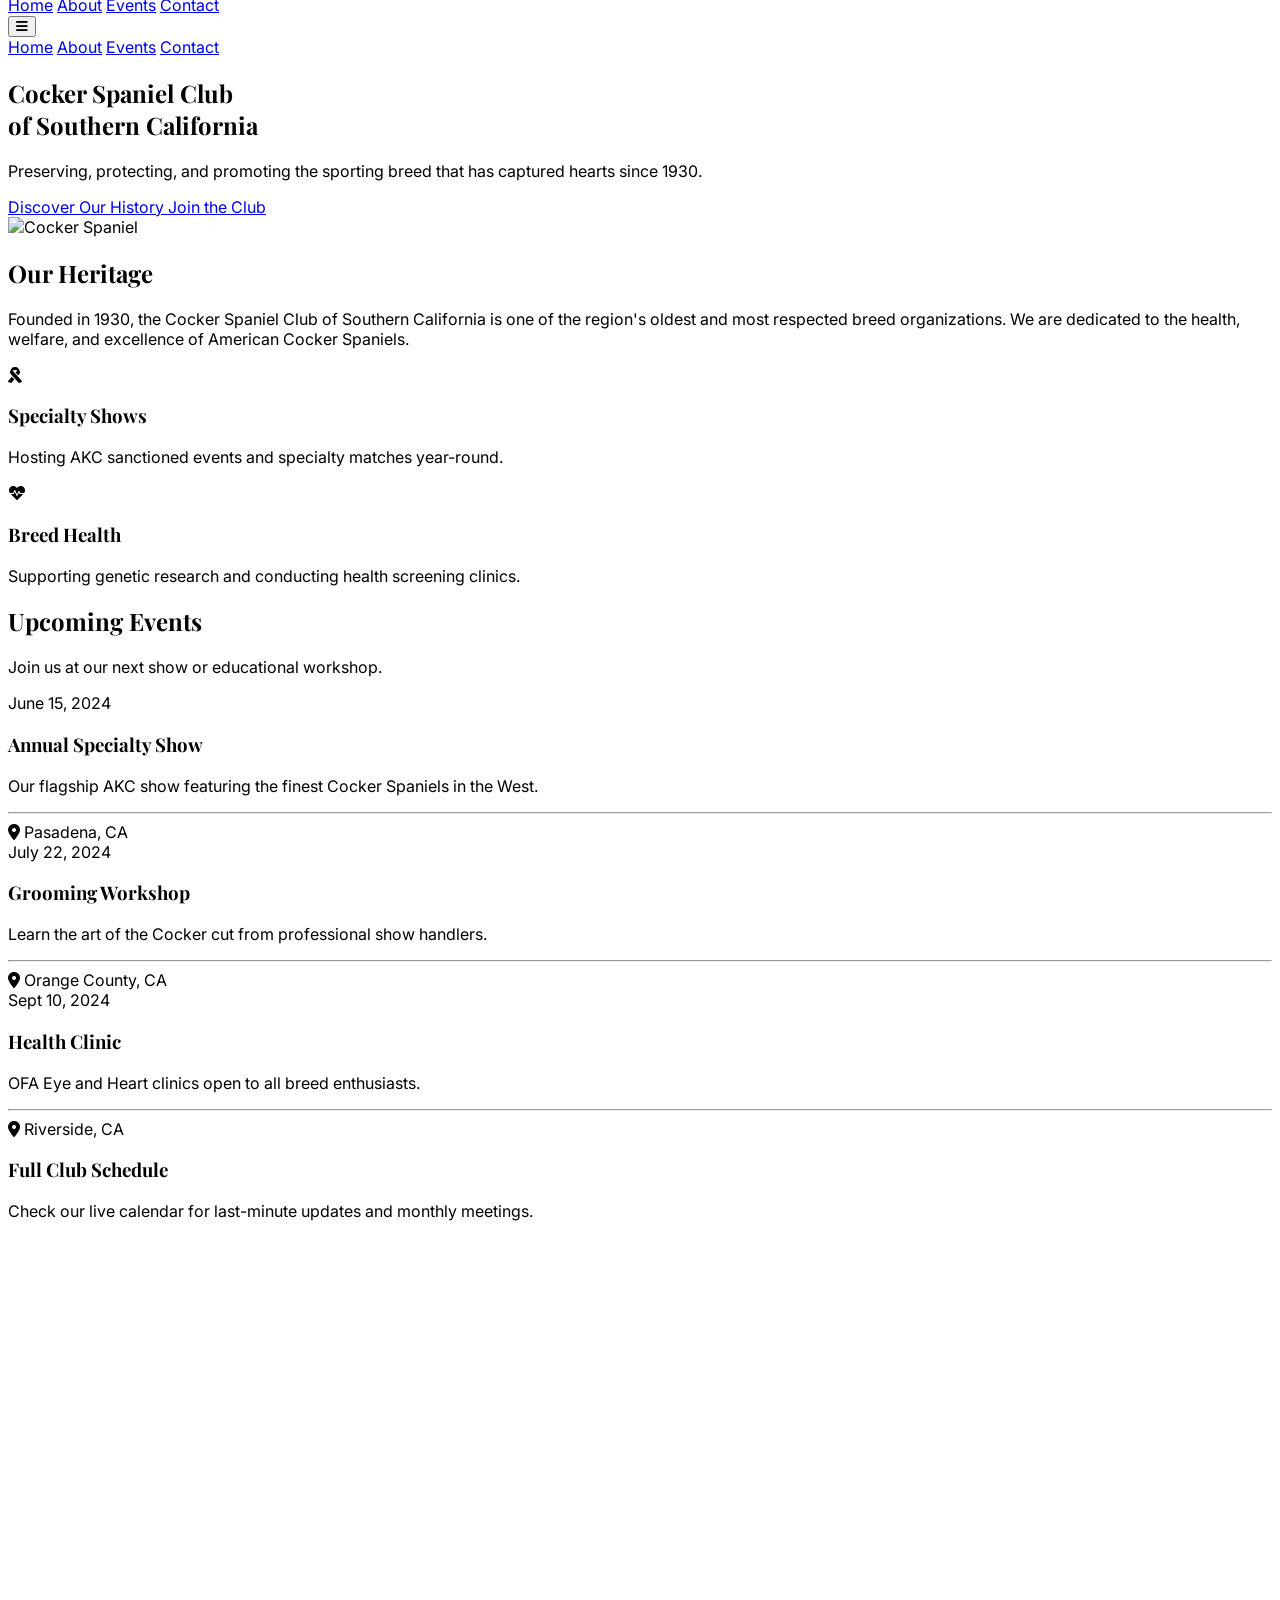
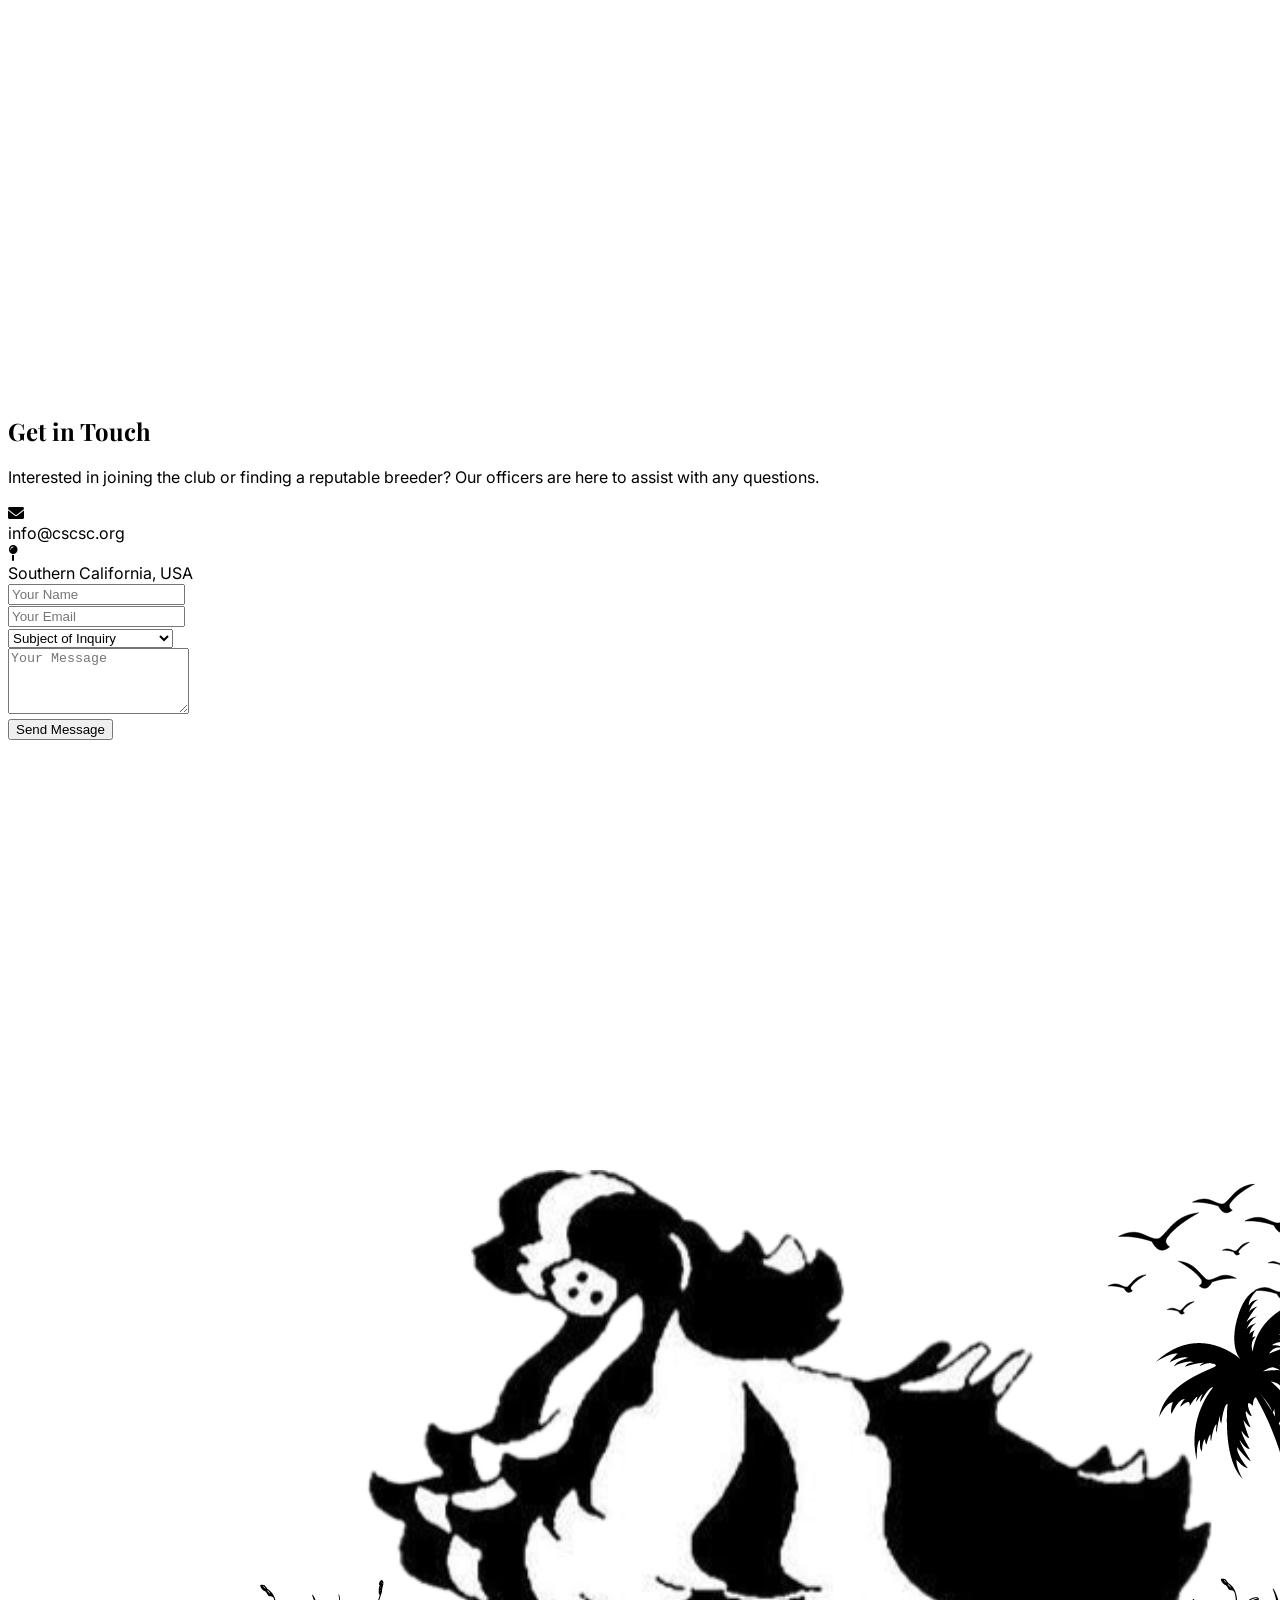
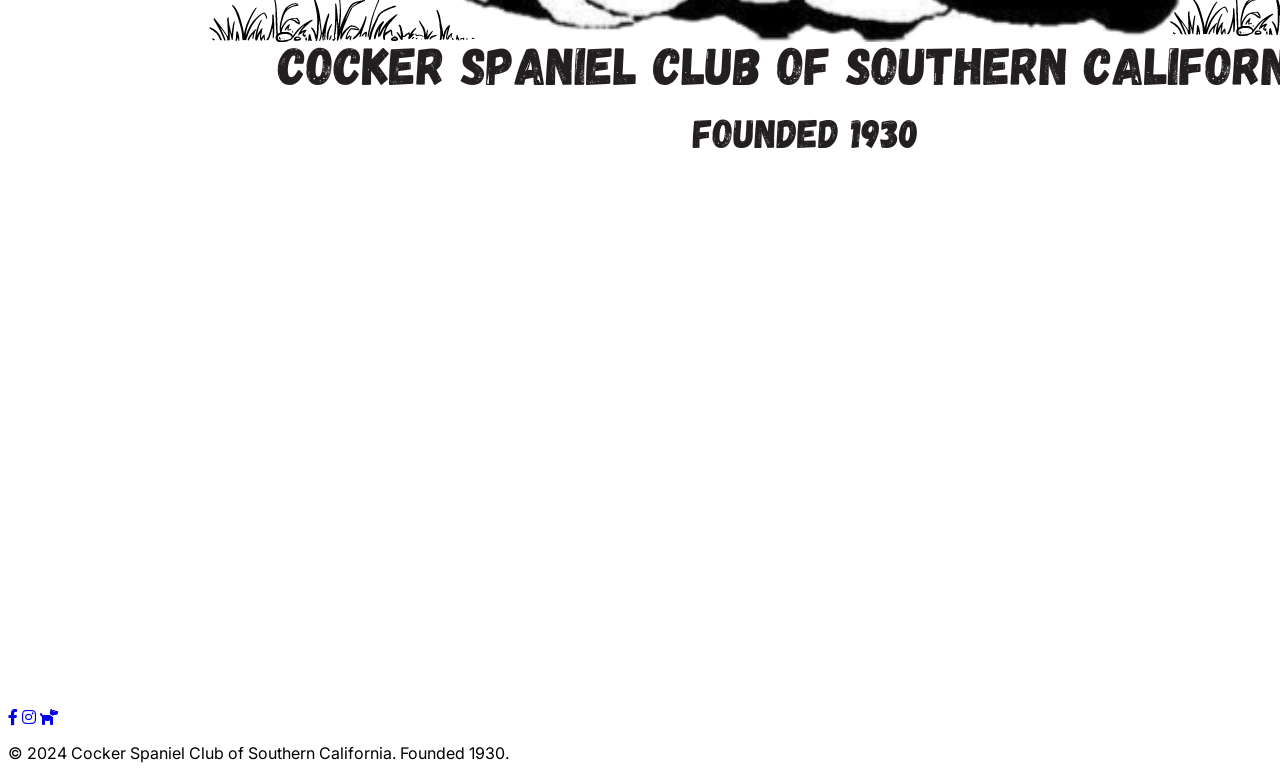
==== commit bba00201: "index.html" ====
--- a/index.html
+++ b/index.html
@@ -148,7 +148,7 @@
                 <div>
                     <h2 class="text-4xl font-bold text-stone-800 mb-8">Our Heritage</h2>
                     <p class="text-stone-600 mb-6 text-lg leading-relaxed">
-                        Founded in 1930, the Cocker Spaniel Club of Southern California is one of the region's oldest and most respected breed organizations. We are dedicated to the health, welfare, and excellence of both American and English Cocker Spaniels.
+                        Founded in 1930, the Cocker Spaniel Club of Southern California is one of the region's oldest and most respected breed organizations. We are dedicated to the health, welfare, and excellence of American Cocker Spaniels.
                     </p>
                     <div class="grid grid-cols-1 sm:grid-cols-2 gap-6 mt-8">
                         <div class="p-6 bg-white rounded-2xl shadow-sm border border-stone-100">
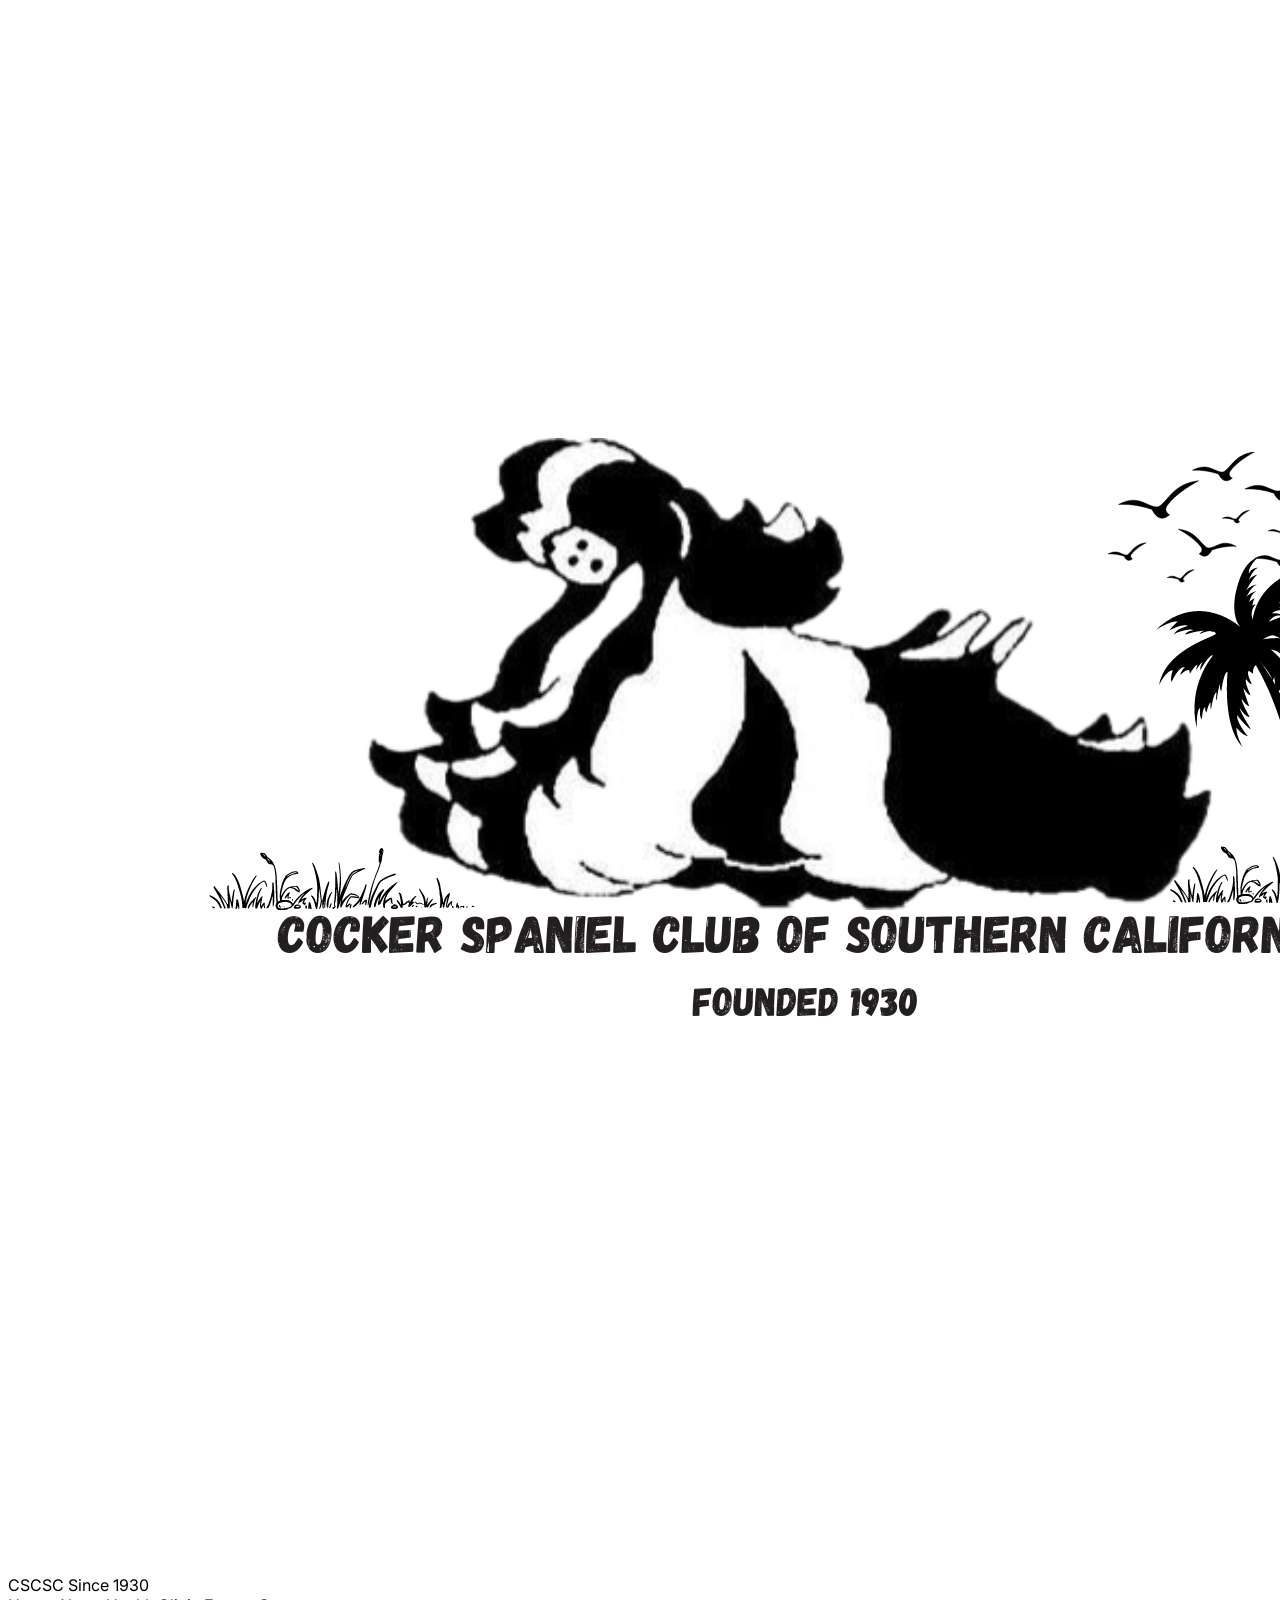
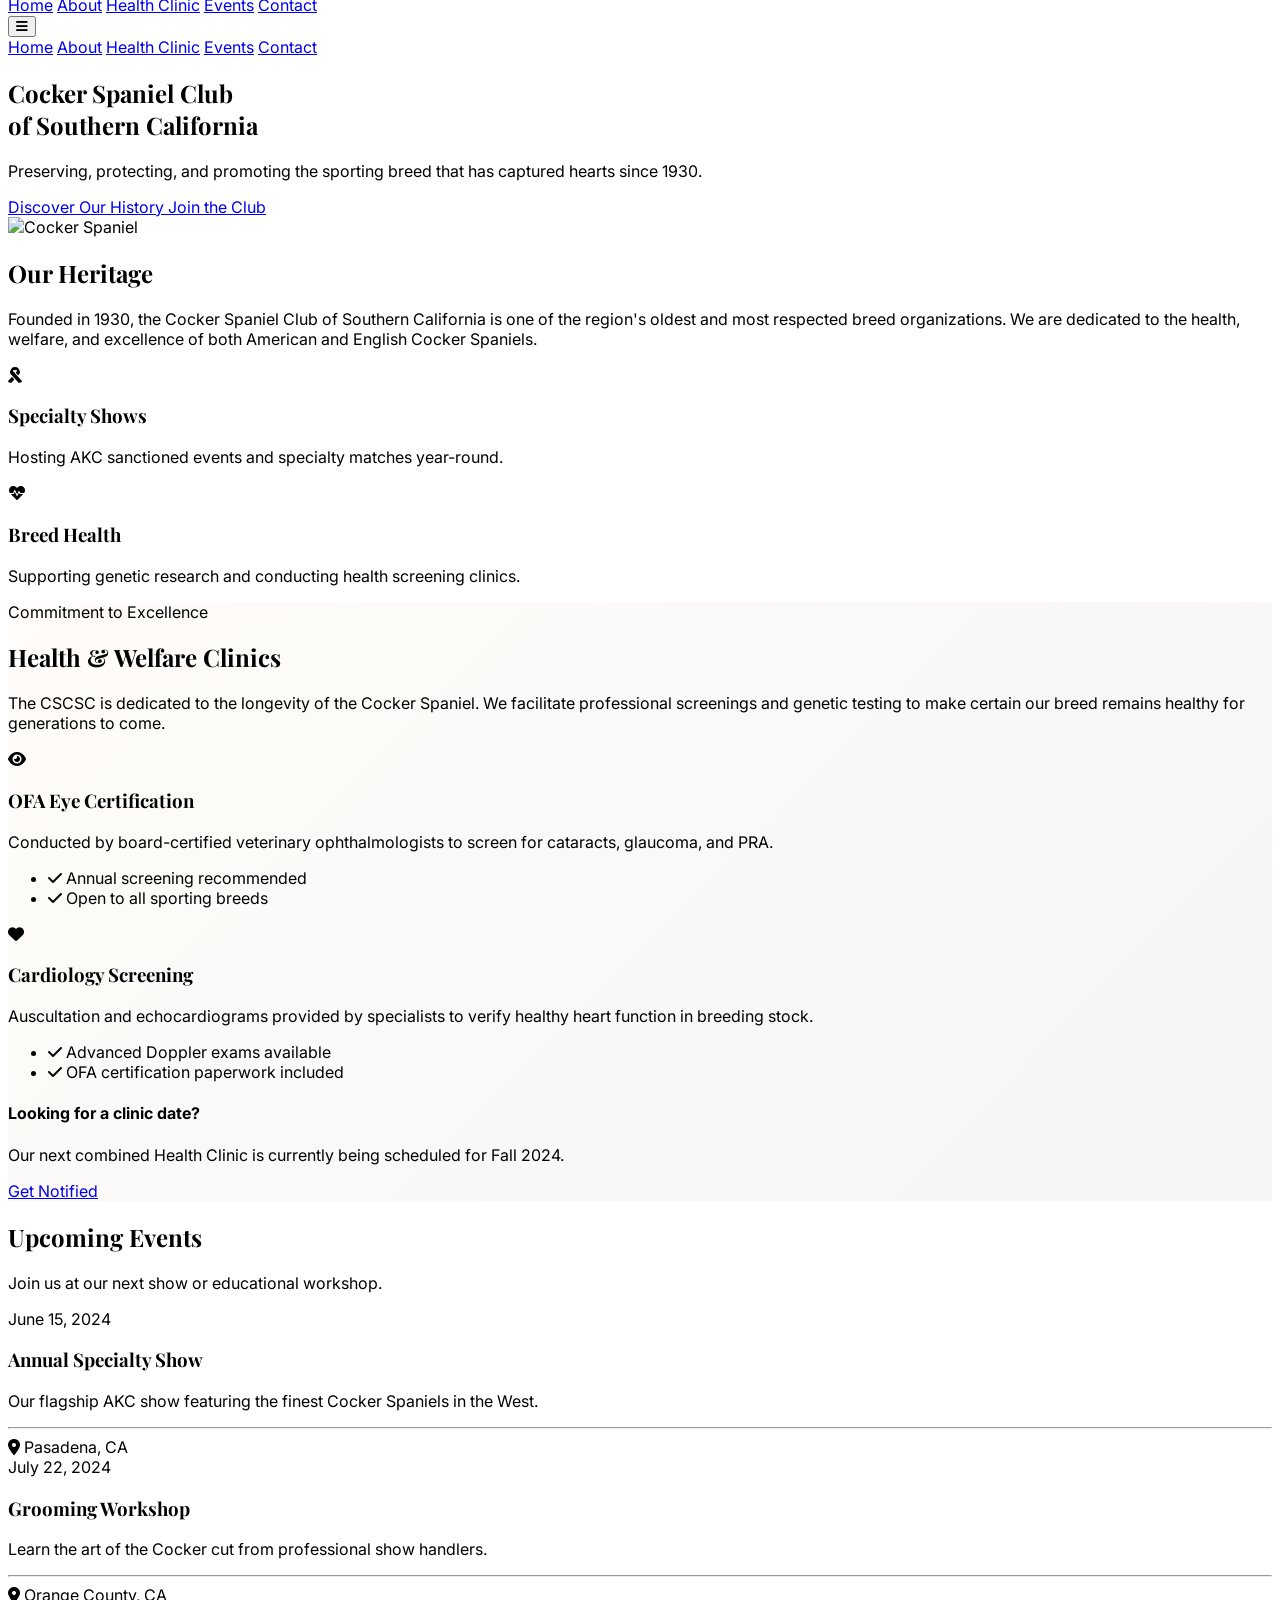
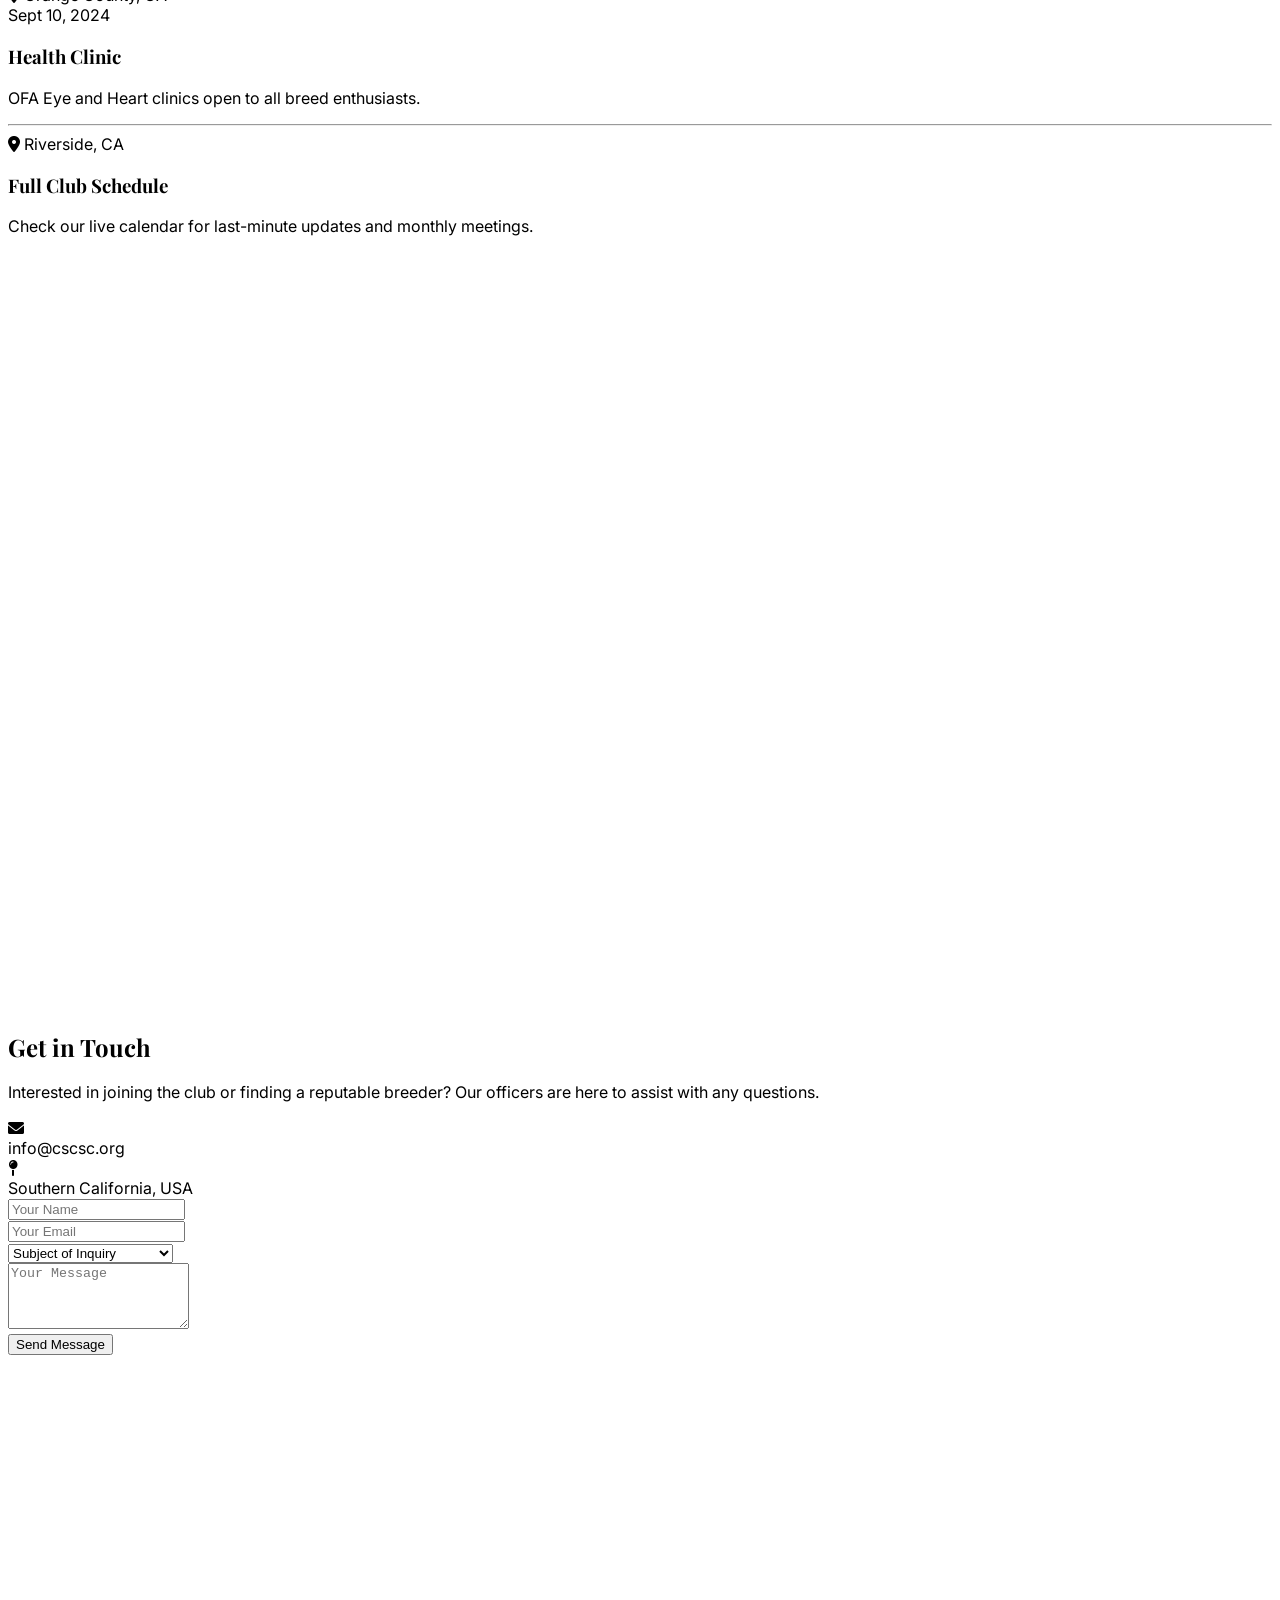
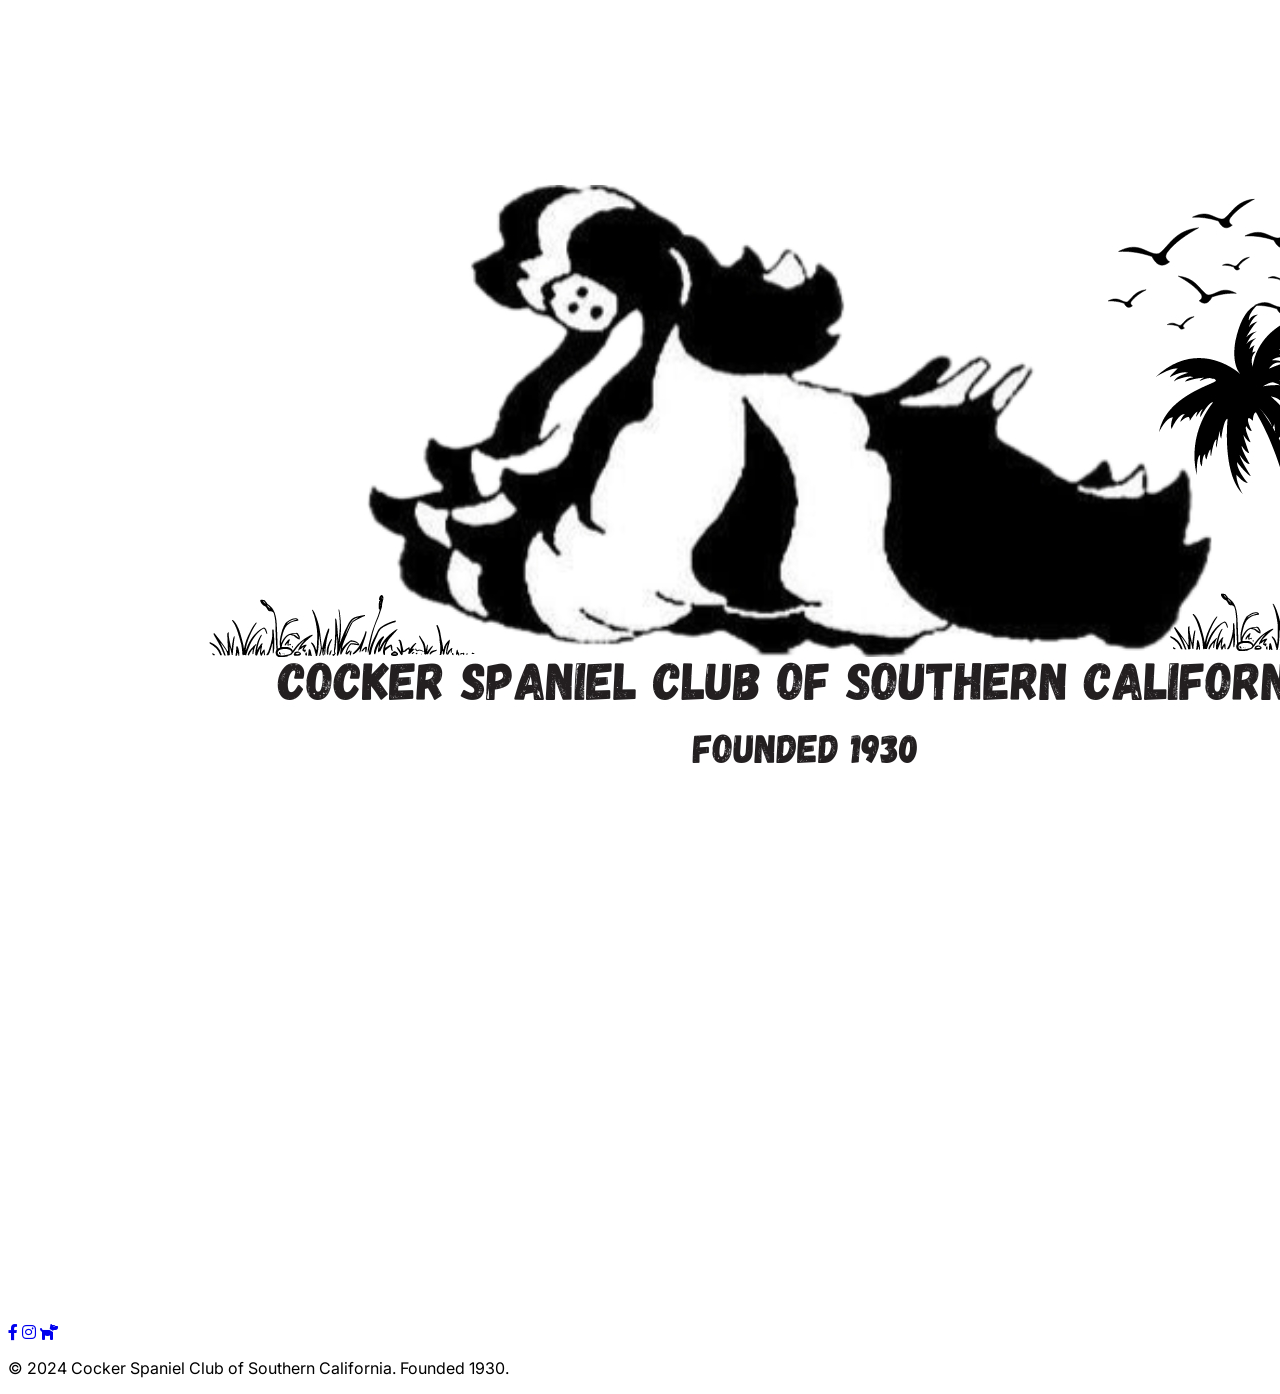
==== commit d6060353: "index.html" ====
--- a/index.html
+++ b/index.html
@@ -73,6 +73,10 @@
                 padding-bottom: 60%;
             }
         }
+
+        .health-gradient {
+            background: linear-gradient(135deg, #fffcf9 0%, #f5f5f4 100%);
+        }
     </style>
 </head>
 <body class="bg-stone-50 text-stone-900">
@@ -95,6 +99,7 @@
                     <div class="ml-10 flex items-baseline space-x-8">
                         <a href="#home" class="text-stone-600 hover:text-amber-800 transition-colors font-medium">Home</a>
                         <a href="#about" class="text-stone-600 hover:text-amber-800 transition-colors font-medium">About</a>
+                        <a href="#health" class="text-stone-600 hover:text-amber-800 transition-colors font-medium">Health Clinic</a>
                         <a href="#events" class="text-stone-600 hover:text-amber-800 transition-colors font-medium">Events</a>
                         <a href="#contact" class="text-stone-600 hover:text-amber-800 transition-colors font-medium">Contact</a>
                     </div>
@@ -110,6 +115,7 @@
         <div id="mobile-menu" class="hidden md:hidden bg-white border-t border-stone-100 p-6 space-y-4 shadow-xl">
             <a href="#home" class="block text-lg font-medium text-stone-600">Home</a>
             <a href="#about" class="block text-lg font-medium text-stone-600">About</a>
+            <a href="#health" class="block text-lg font-medium text-stone-600">Health Clinic</a>
             <a href="#events" class="block text-lg font-medium text-stone-600">Events</a>
             <a href="#contact" class="block text-lg font-medium text-stone-600">Contact</a>
         </div>
@@ -148,7 +154,7 @@
                 <div>
                     <h2 class="text-4xl font-bold text-stone-800 mb-8">Our Heritage</h2>
                     <p class="text-stone-600 mb-6 text-lg leading-relaxed">
-                        Founded in 1930, the Cocker Spaniel Club of Southern California is one of the region's oldest and most respected breed organizations. We are dedicated to the health, welfare, and excellence of American Cocker Spaniels.
+                        Founded in 1930, the Cocker Spaniel Club of Southern California is one of the region's oldest and most respected breed organizations. We are dedicated to the health, welfare, and excellence of both American and English Cocker Spaniels.
                     </p>
                     <div class="grid grid-cols-1 sm:grid-cols-2 gap-6 mt-8">
                         <div class="p-6 bg-white rounded-2xl shadow-sm border border-stone-100">
@@ -167,8 +173,61 @@
         </div>
     </section>
 
+    <!-- Health Clinic Section -->
+    <section id="health" class="py-24 px-4 health-gradient">
+        <div class="max-w-7xl mx-auto">
+            <div class="text-center mb-16">
+                <span class="text-amber-800 font-bold text-sm uppercase tracking-[0.2em] mb-4 block">Commitment to Excellence</span>
+                <h2 class="text-4xl md:text-5xl font-bold text-stone-800 mb-6">Health & Welfare Clinics</h2>
+                <p class="text-stone-600 max-w-3xl mx-auto text-lg leading-relaxed">
+                    The CSCSC is dedicated to the longevity of the Cocker Spaniel. We facilitate professional screenings and genetic testing to make certain our breed remains healthy for generations to come.
+                </p>
+            </div>
+
+            <div class="grid lg:grid-cols-2 gap-8 items-stretch">
+                <!-- Eye Clinic -->
+                <div class="bg-white p-10 rounded-[2.5rem] shadow-sm border border-stone-100 flex flex-col md:flex-row gap-8 items-center">
+                    <div class="w-24 h-24 shrink-0 bg-stone-50 rounded-full flex items-center justify-center text-amber-700">
+                        <i class="fas fa-eye text-4xl"></i>
+                    </div>
+                    <div>
+                        <h3 class="text-2xl font-bold text-stone-800 mb-3">OFA Eye Certification</h3>
+                        <p class="text-stone-600 mb-4">Conducted by board-certified veterinary ophthalmologists to screen for cataracts, glaucoma, and PRA.</p>
+                        <ul class="text-sm text-stone-500 space-y-2">
+                            <li class="flex items-center"><i class="fas fa-check text-green-500 mr-2"></i> Annual screening recommended</li>
+                            <li class="flex items-center"><i class="fas fa-check text-green-500 mr-2"></i> Open to all sporting breeds</li>
+                        </ul>
+                    </div>
+                </div>
+
+                <!-- Heart Clinic -->
+                <div class="bg-white p-10 rounded-[2.5rem] shadow-sm border border-stone-100 flex flex-col md:flex-row gap-8 items-center">
+                    <div class="w-24 h-24 shrink-0 bg-stone-50 rounded-full flex items-center justify-center text-amber-700">
+                        <i class="fas fa-heart text-4xl"></i>
+                    </div>
+                    <div>
+                        <h3 class="text-2xl font-bold text-stone-800 mb-3">Cardiology Screening</h3>
+                        <p class="text-stone-600 mb-4">Auscultation and echocardiograms provided by specialists to verify healthy heart function in breeding stock.</p>
+                        <ul class="text-sm text-stone-500 space-y-2">
+                            <li class="flex items-center"><i class="fas fa-check text-green-500 mr-2"></i> Advanced Doppler exams available</li>
+                            <li class="flex items-center"><i class="fas fa-check text-green-500 mr-2"></i> OFA certification paperwork included</li>
+                        </ul>
+                    </div>
+                </div>
+            </div>
+
+            <div class="mt-12 p-8 bg-stone-800 rounded-3xl text-white flex flex-col md:flex-row justify-between items-center gap-6">
+                <div>
+                    <h4 class="text-xl font-bold mb-1">Looking for a clinic date?</h4>
+                    <p class="text-stone-400">Our next combined Health Clinic is currently being scheduled for Fall 2024.</p>
+                </div>
+                <a href="#contact" class="bg-amber-700 hover:bg-amber-600 text-white px-8 py-3 rounded-full font-bold transition">Get Notified</a>
+            </div>
+        </div>
+    </section>
+
     <!-- Events Section -->
-    <section id="events" class="py-24 px-4">
+    <section id="events" class="py-24 px-4 bg-white/40">
         <div class="max-w-7xl mx-auto">
             <div class="text-center mb-16">
                 <h2 class="text-4xl font-bold text-stone-800 mb-4">Upcoming Events</h2>
@@ -224,7 +283,6 @@
                     <p class="text-stone-500 text-sm">Check our live calendar for last-minute updates and monthly meetings.</p>
                 </div>
                 <div class="calendar-container shadow-2xl border border-stone-200 bg-white p-2">
-                    <!-- Replace the src URL below with your own Google Calendar public address -->
                     <iframe src="https://calendar.google.com/calendar/embed?src=en.usa%23holiday%40group.v.calendar.google.com&ctz=America%2FLos_Angeles&bgcolor=%23ffffff&showTitle=0&showPrint=0&showTabs=0&showCalendars=0&showTz=0" 
                             style="border-width:0" frameborder="0" scrolling="no"></iframe>
                 </div>
@@ -271,6 +329,7 @@
                             <option value="membership">Membership Application</option>
                             <option value="breeder">Breeder Referral</option>
                             <option value="events">Show Information</option>
+                            <option value="health">Health Clinic Info</option>
                         </select>
                     </div>
                     <div>
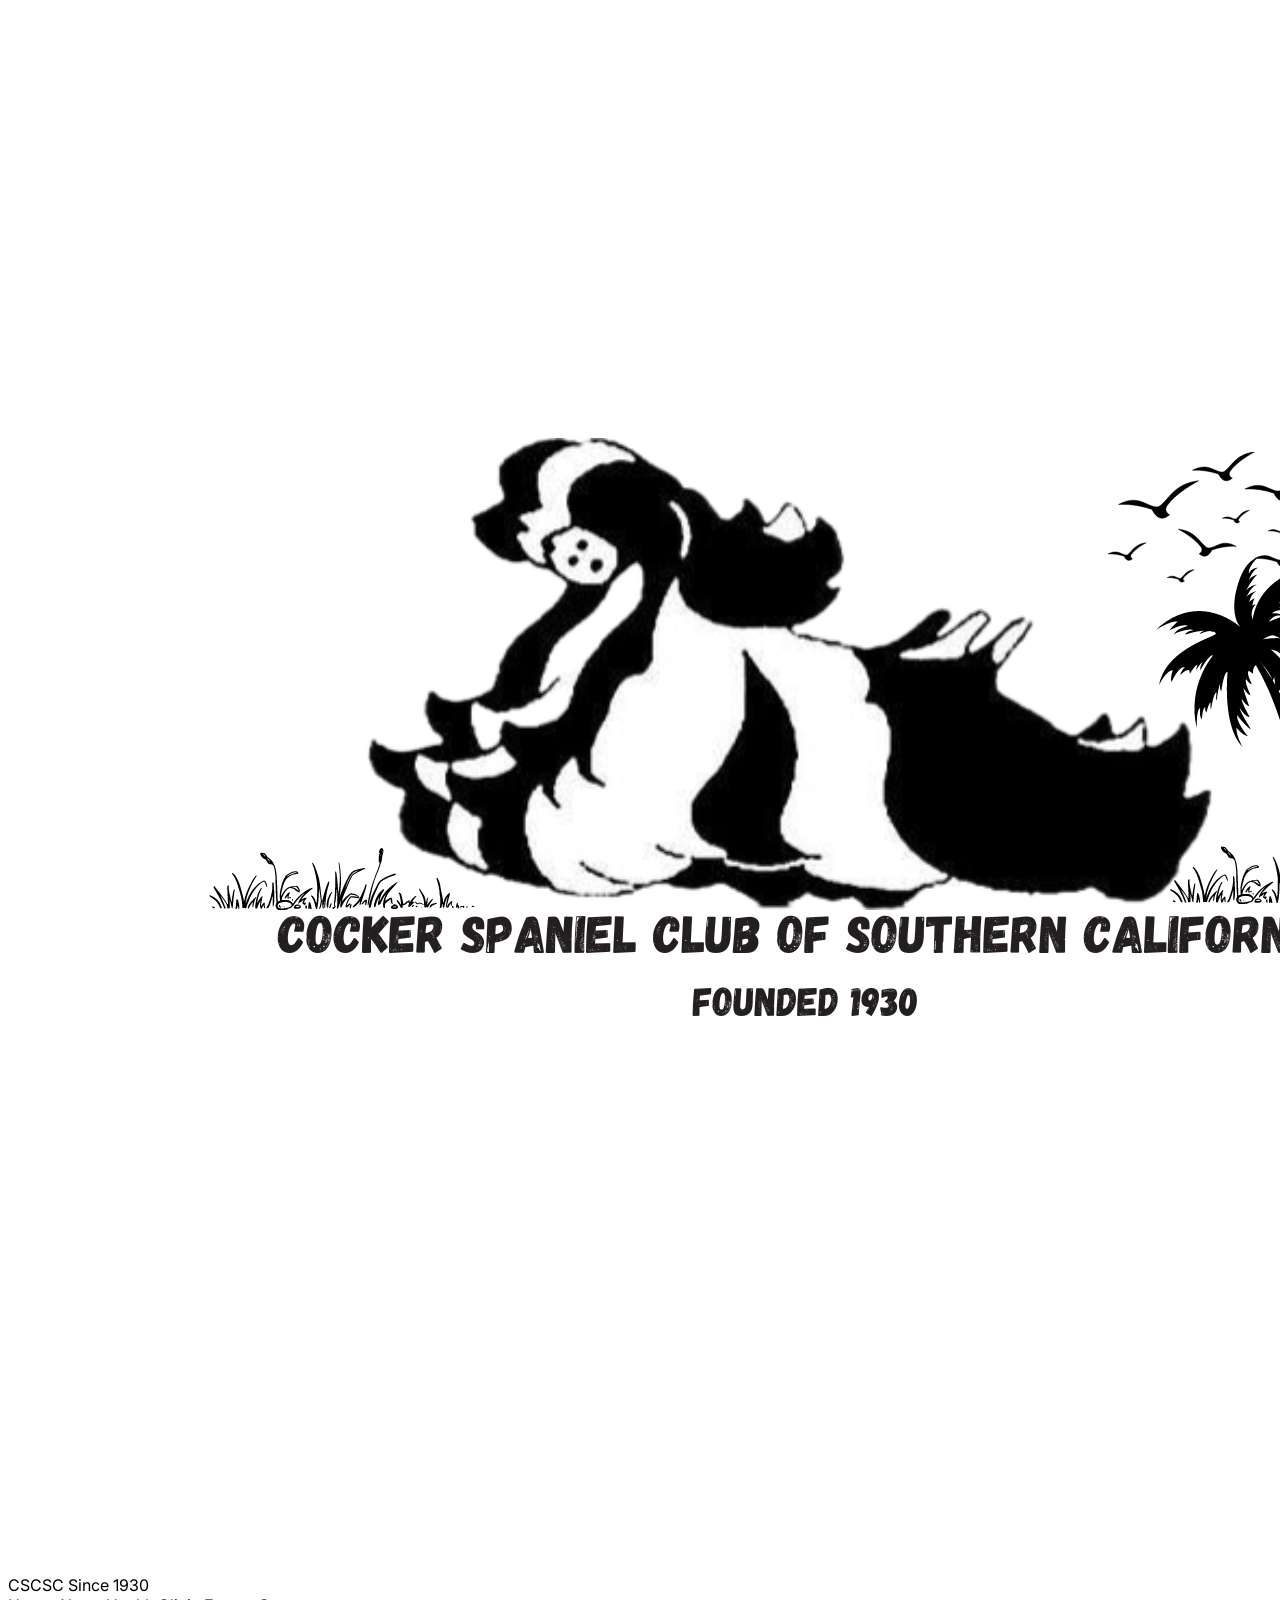
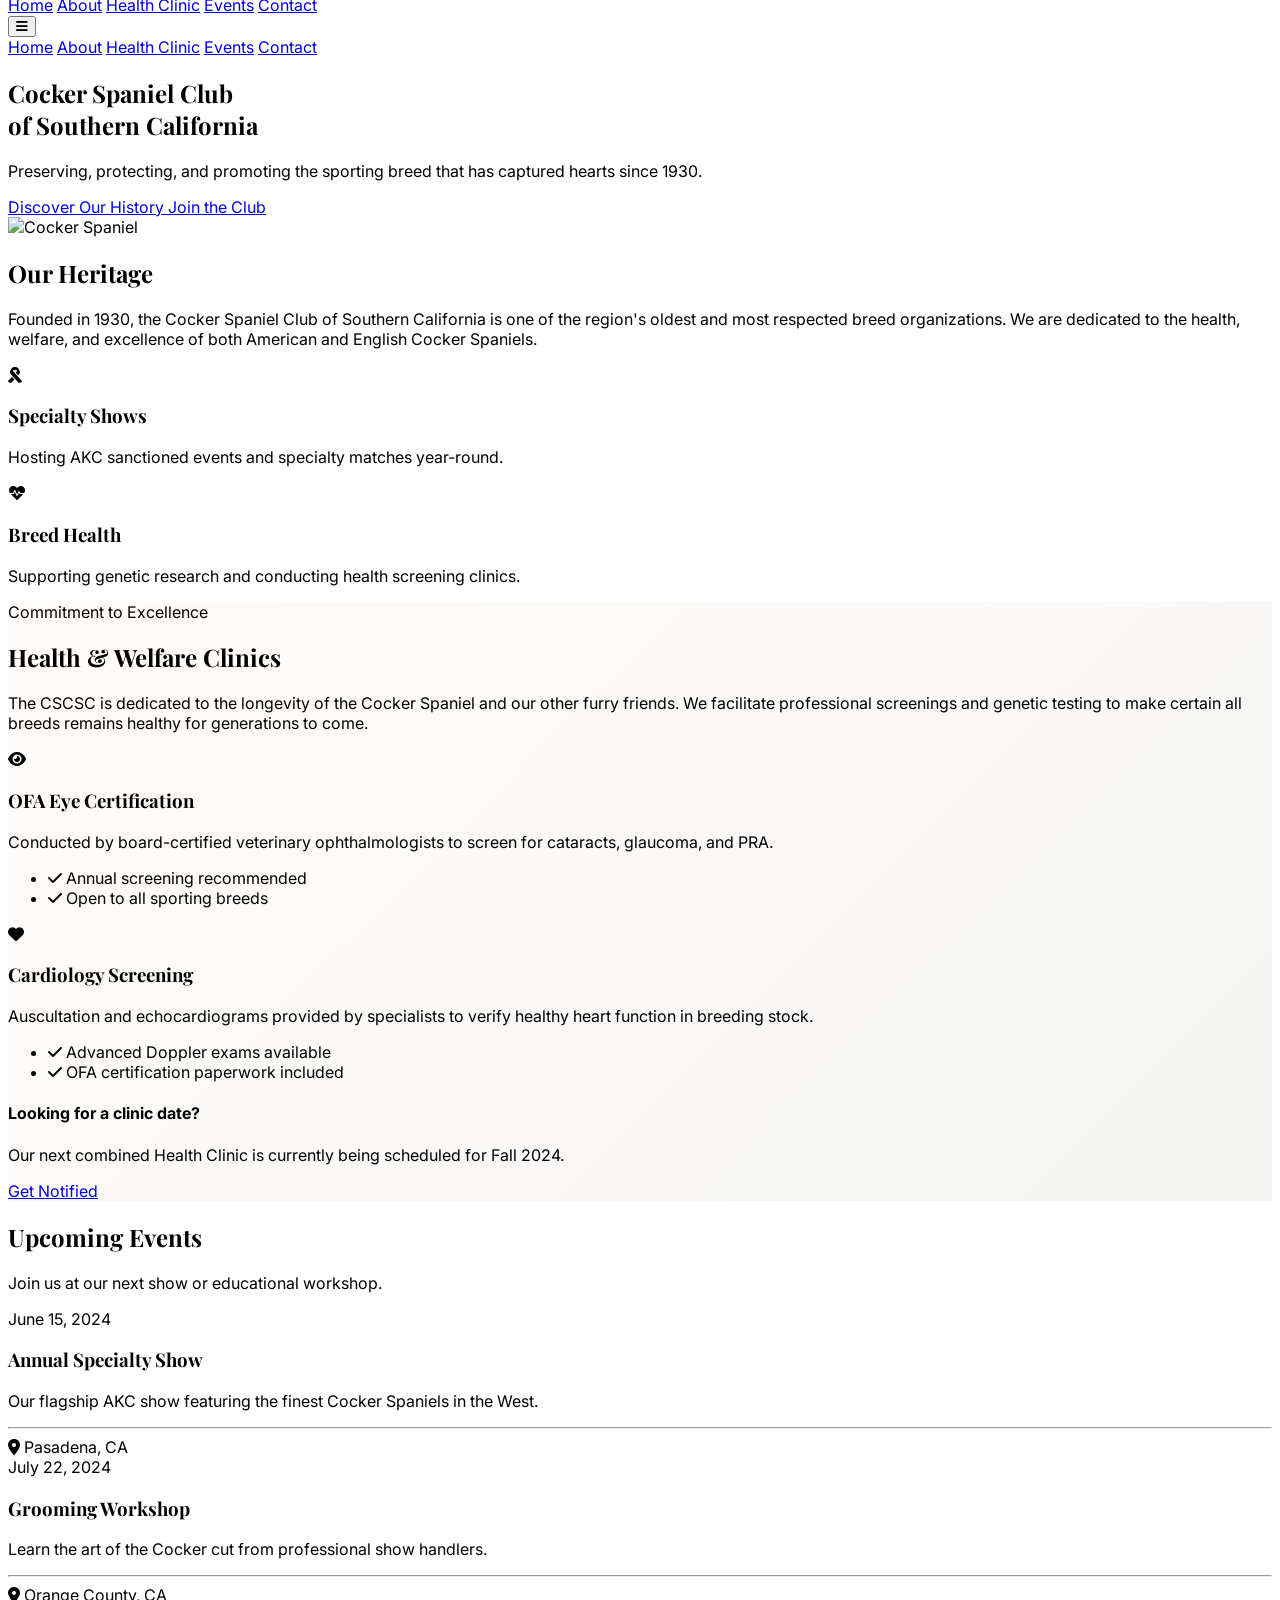
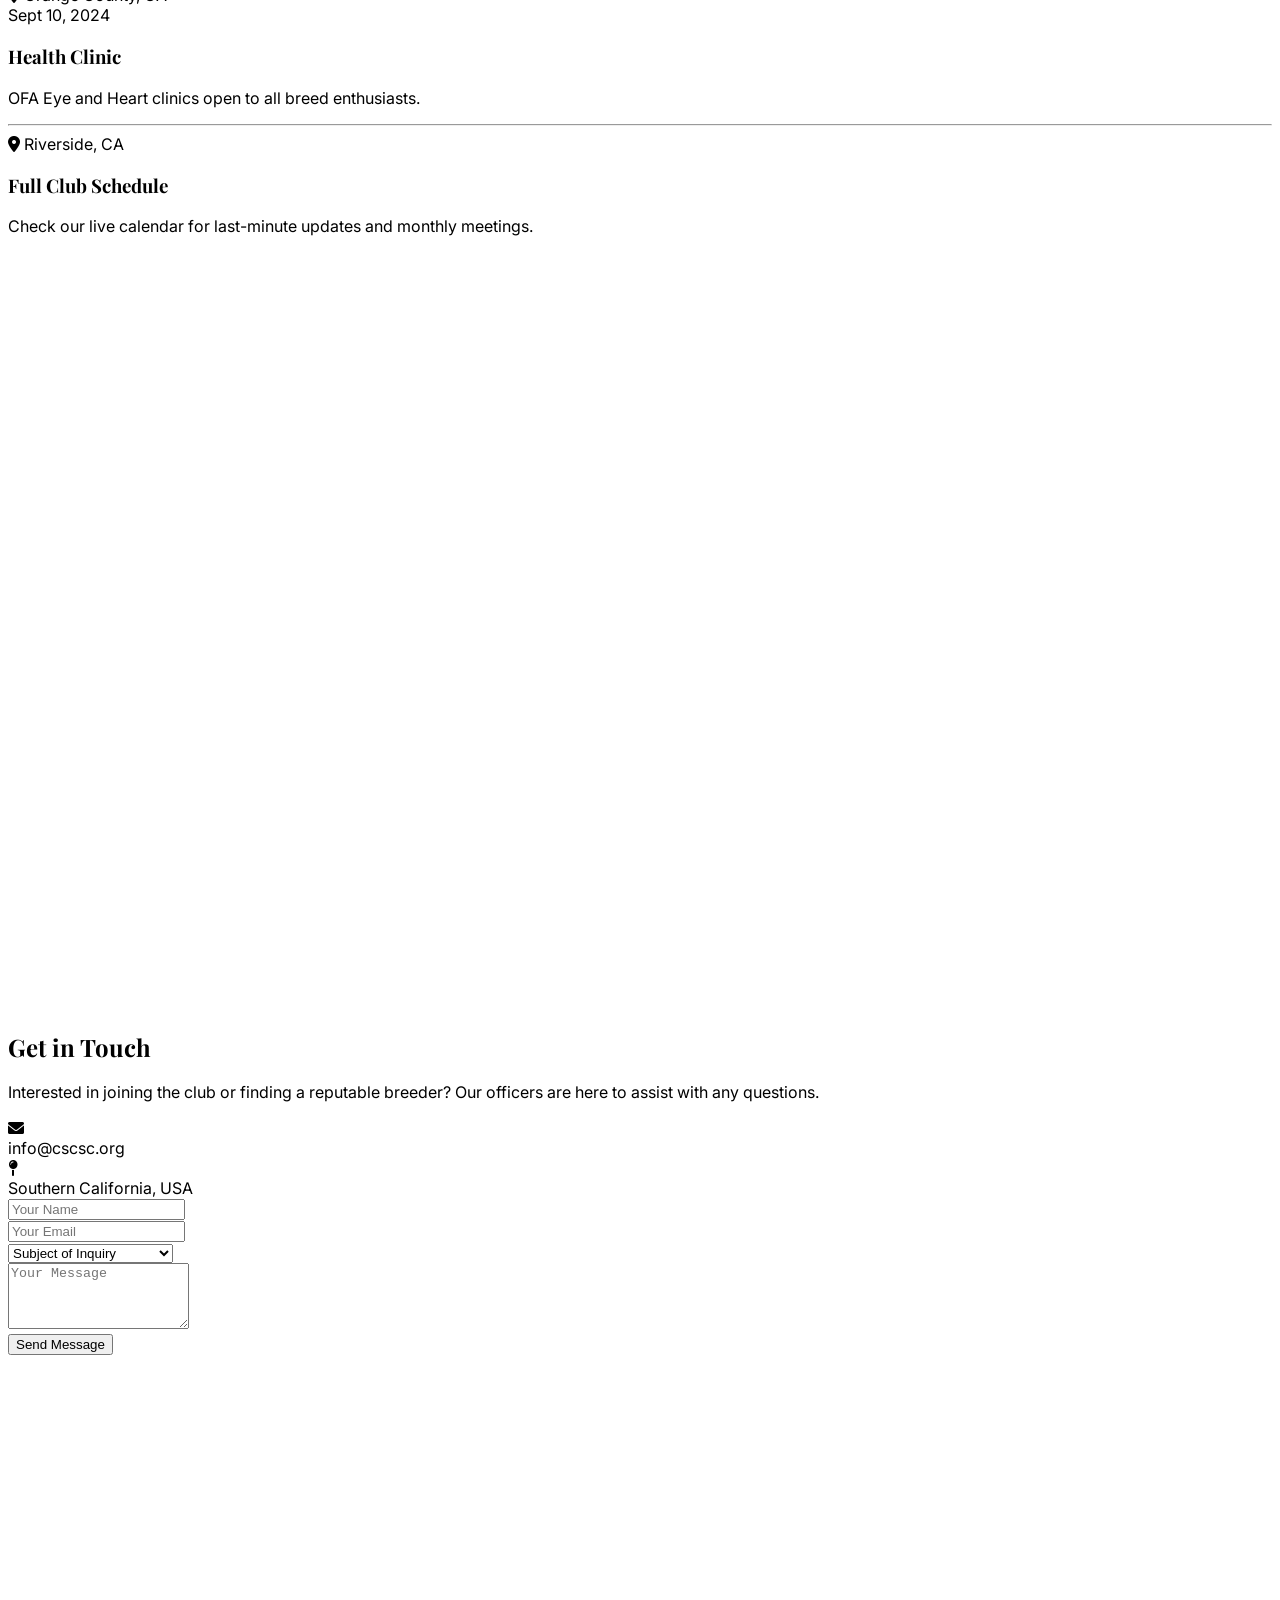
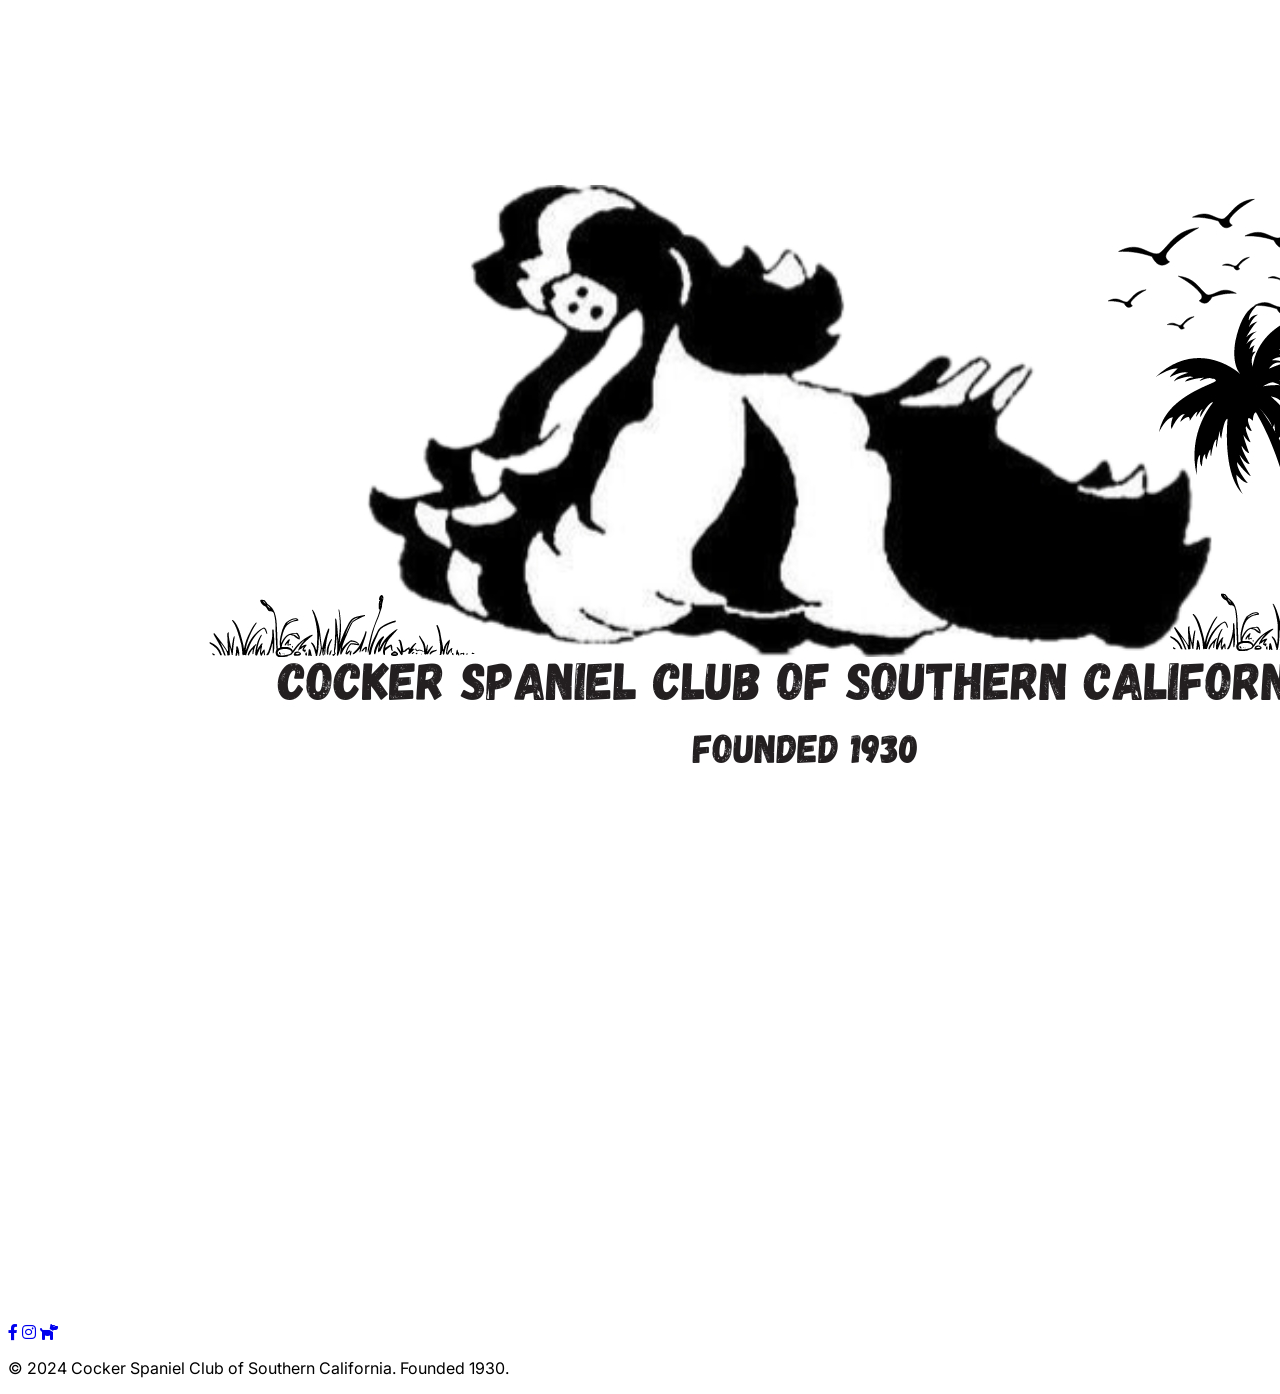
==== commit 77d8e6e5: "index.html" ====
--- a/index.html
+++ b/index.html
@@ -180,7 +180,7 @@
                 <span class="text-amber-800 font-bold text-sm uppercase tracking-[0.2em] mb-4 block">Commitment to Excellence</span>
                 <h2 class="text-4xl md:text-5xl font-bold text-stone-800 mb-6">Health & Welfare Clinics</h2>
                 <p class="text-stone-600 max-w-3xl mx-auto text-lg leading-relaxed">
-                    The CSCSC is dedicated to the longevity of the Cocker Spaniel. We facilitate professional screenings and genetic testing to make certain our breed remains healthy for generations to come.
+                    The CSCSC is dedicated to the longevity of the Cocker Spaniel and our other furry friends. We facilitate professional screenings and genetic testing to make certain all breeds remains healthy for generations to come.
                 </p>
             </div>
 
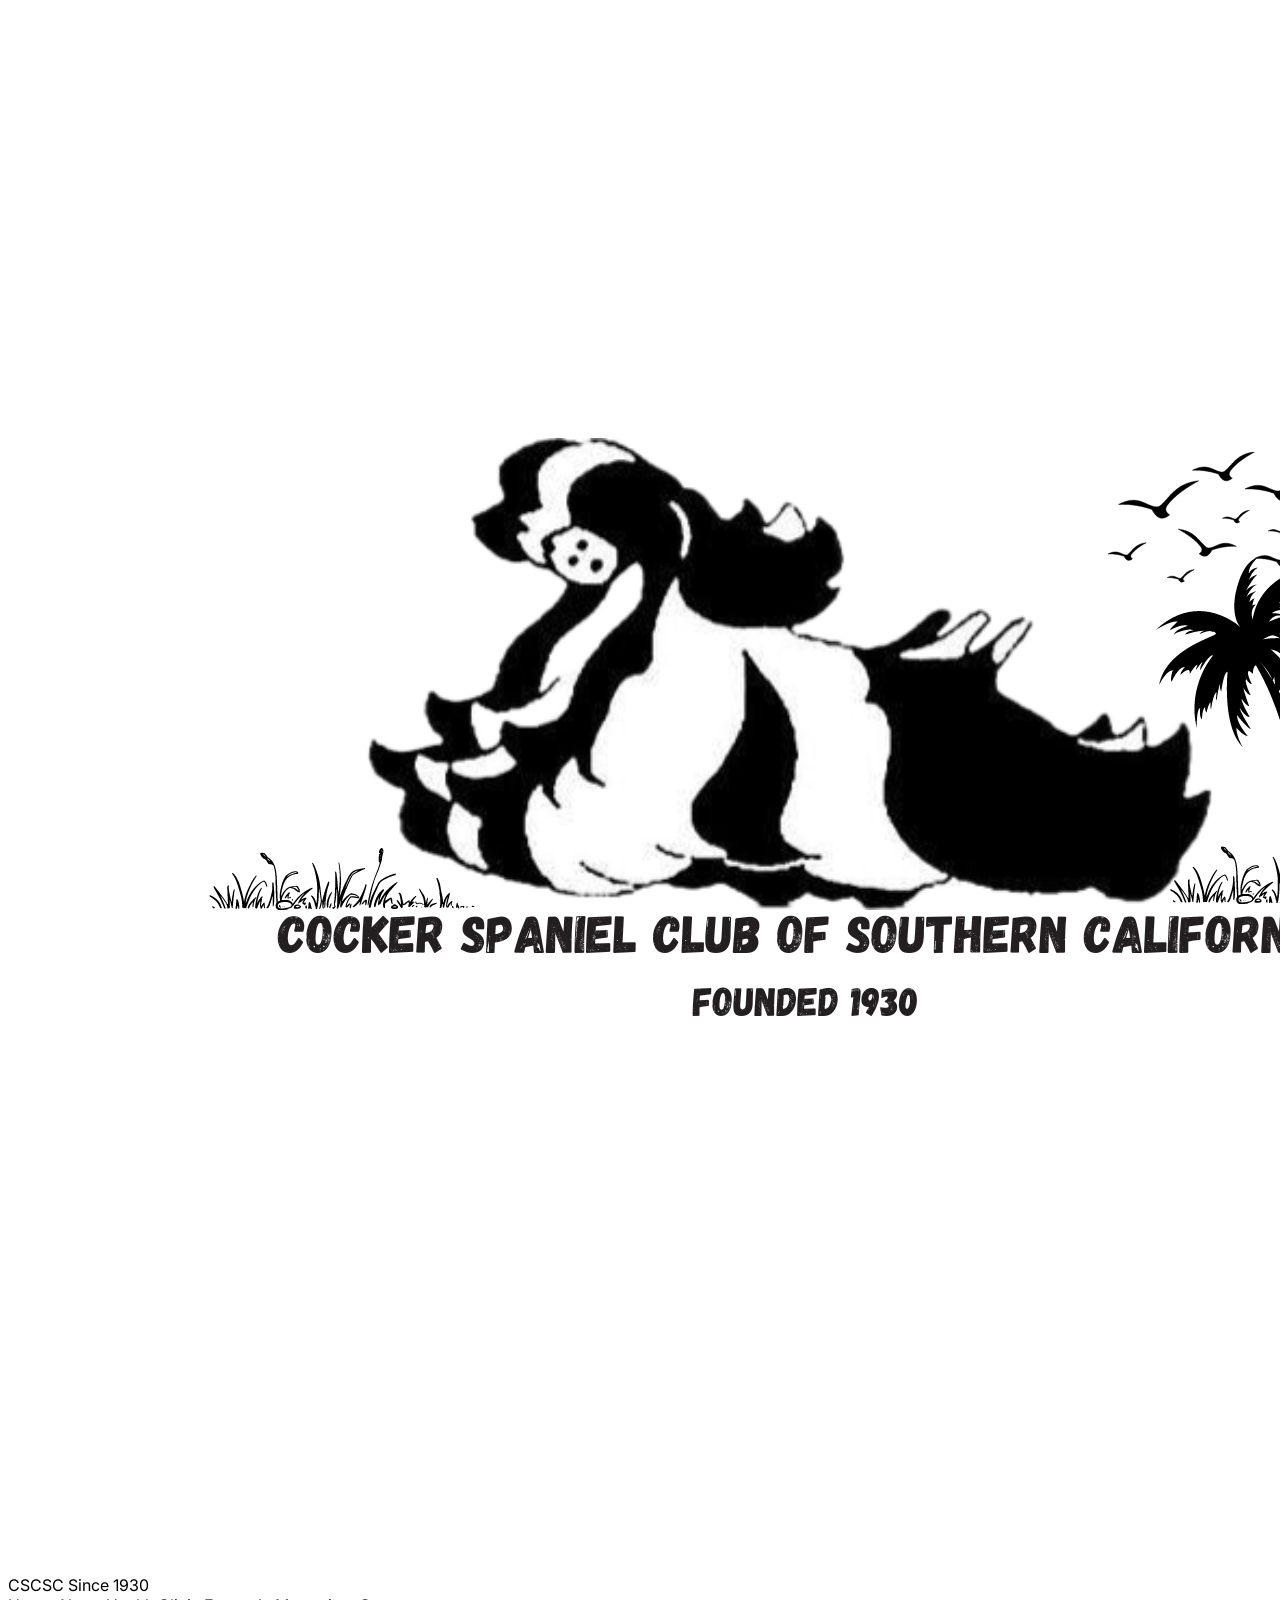
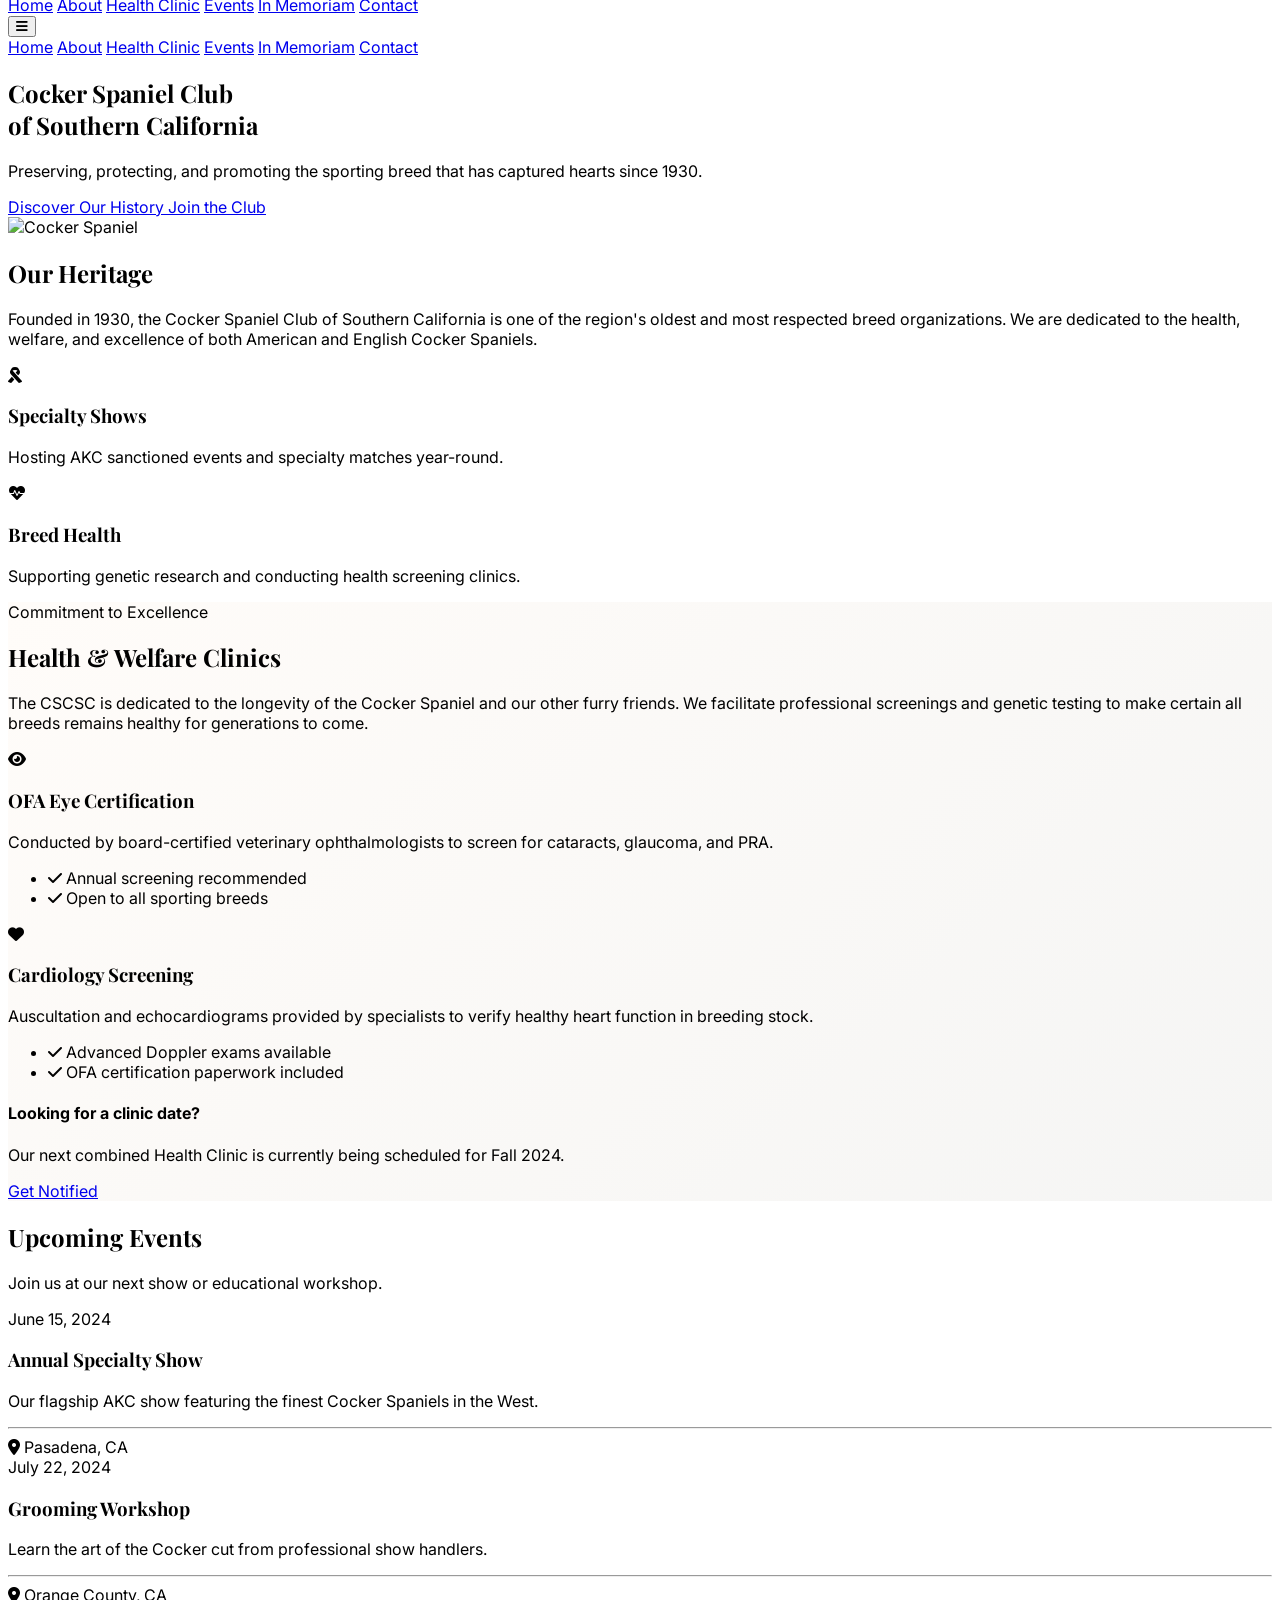
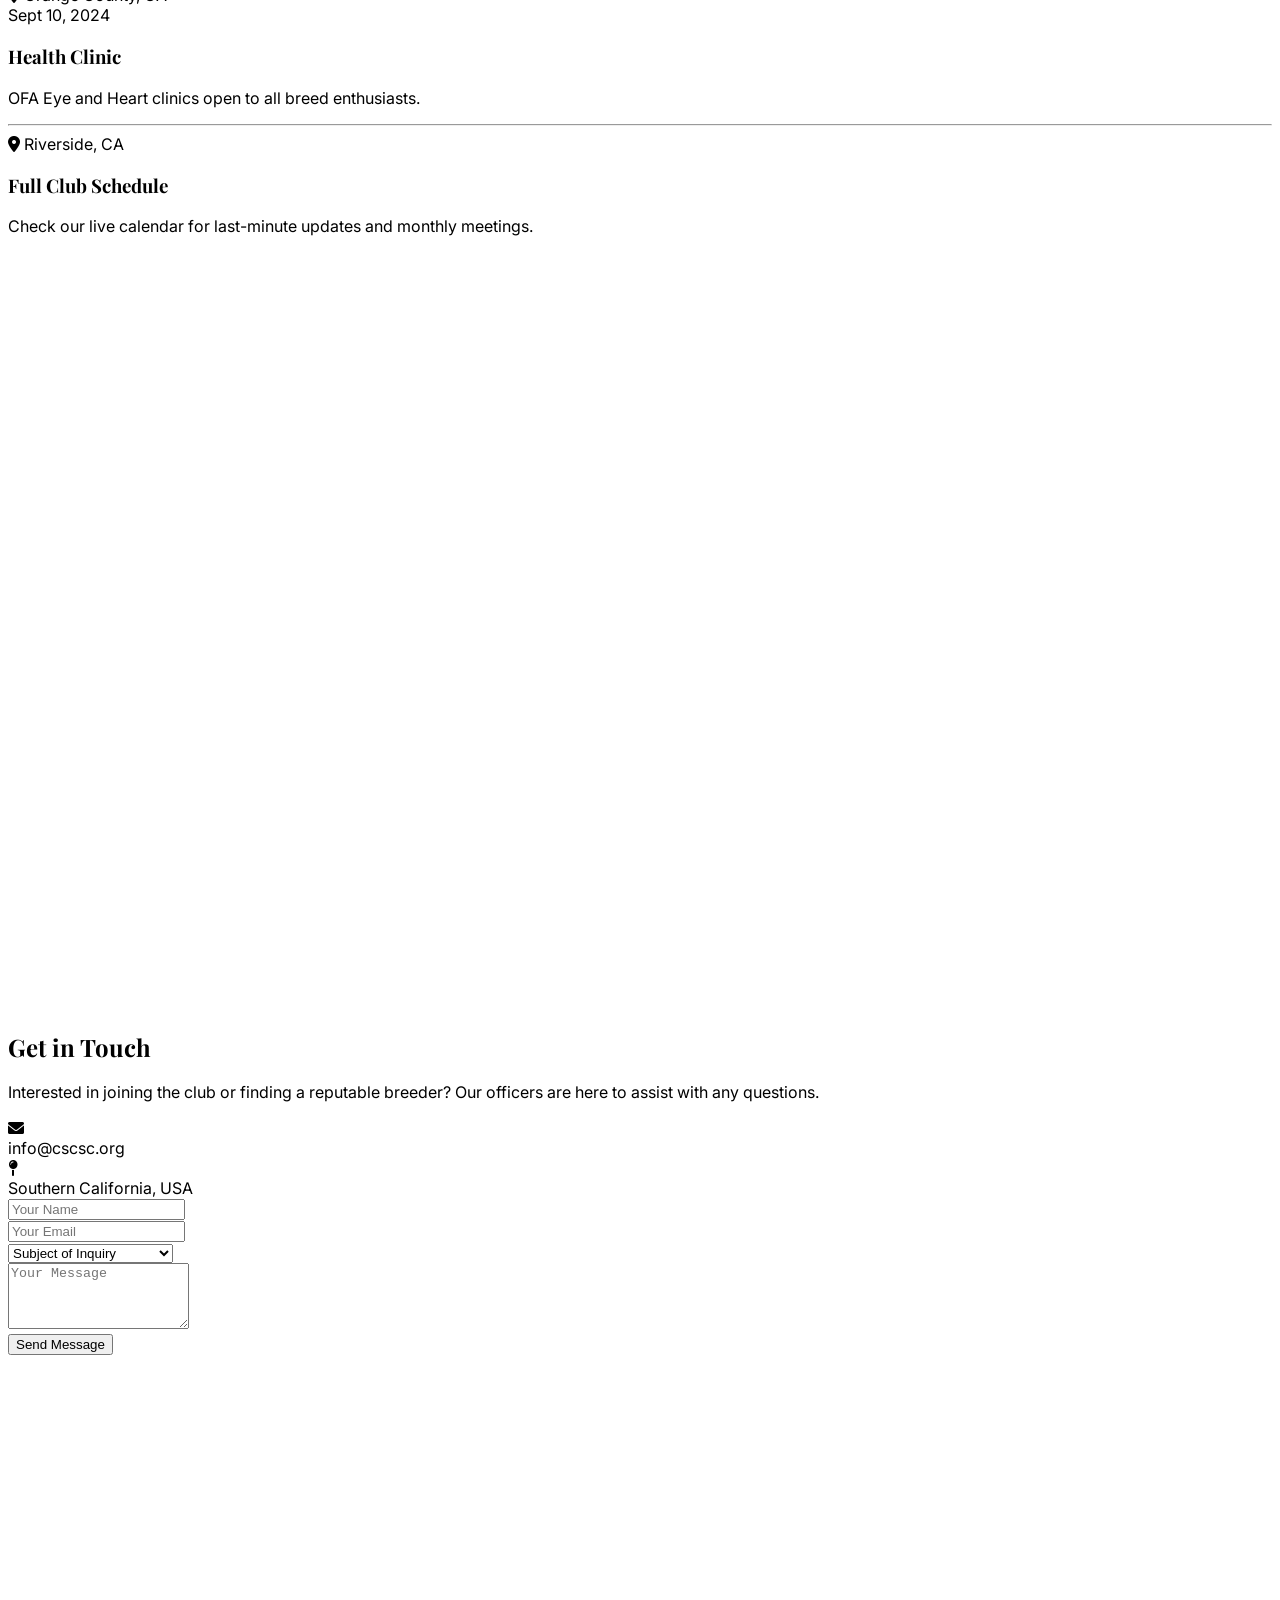
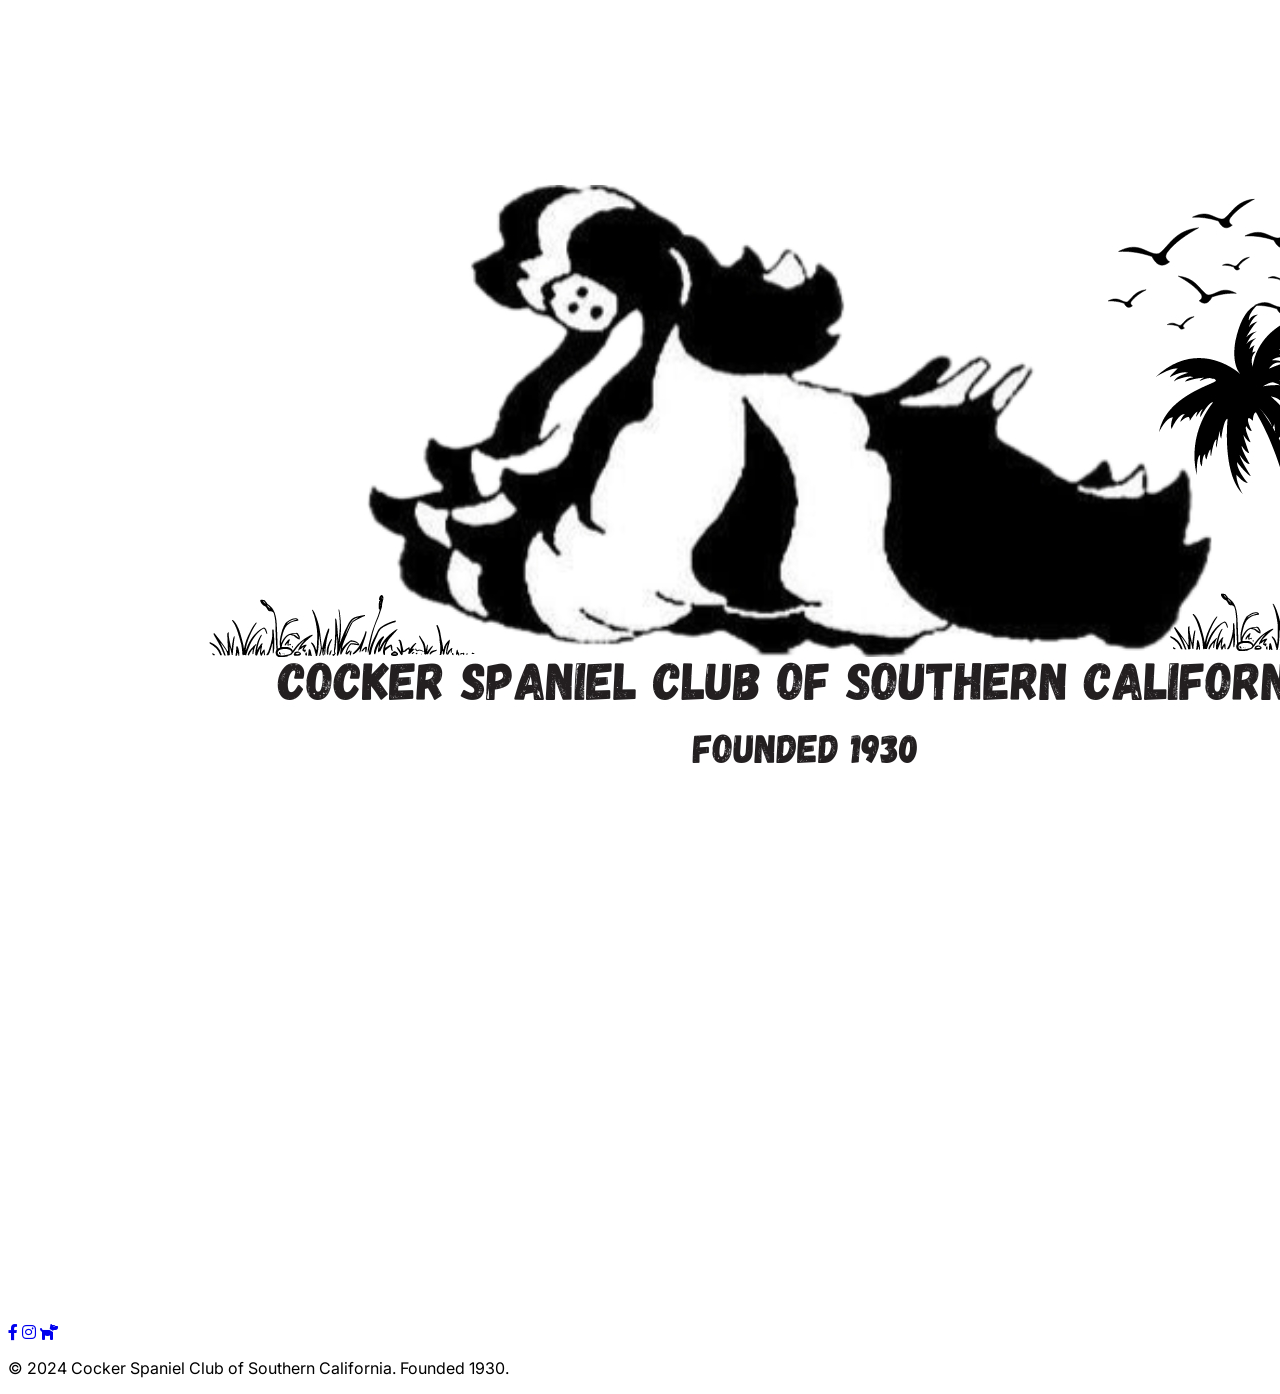
==== commit bca9c6aa: "Add Specialty Show section to events, create In Memoriam page, update all nav Co-authored-by: K9SoCa" ====
--- a/index.html
+++ b/index.html
@@ -98,10 +98,11 @@
                 <div class="hidden md:block">
                     <div class="ml-10 flex items-baseline space-x-8">
                         <a href="#home" class="text-stone-600 hover:text-amber-800 transition-colors font-medium">Home</a>
-                        <a href="#about" class="text-stone-600 hover:text-amber-800 transition-colors font-medium">About</a>
-                        <a href="#health" class="text-stone-600 hover:text-amber-800 transition-colors font-medium">Health Clinic</a>
-                        <a href="#events" class="text-stone-600 hover:text-amber-800 transition-colors font-medium">Events</a>
-                        <a href="#contact" class="text-stone-600 hover:text-amber-800 transition-colors font-medium">Contact</a>
+                        <a href="about.html" class="text-stone-600 hover:text-amber-800 transition-colors font-medium">About</a>
+                        <a href="health.html" class="text-stone-600 hover:text-amber-800 transition-colors font-medium">Health Clinic</a>
+                        <a href="events.html" class="text-stone-600 hover:text-amber-800 transition-colors font-medium">Events</a>
+                        <a href="memorial.html" class="text-stone-600 hover:text-amber-800 transition-colors font-medium">In Memoriam</a>
+                        <a href="contact.html" class="text-stone-600 hover:text-amber-800 transition-colors font-medium">Contact</a>
                     </div>
                 </div>
                 <div class="md:hidden">
@@ -114,10 +115,11 @@
         <!-- Mobile Menu -->
         <div id="mobile-menu" class="hidden md:hidden bg-white border-t border-stone-100 p-6 space-y-4 shadow-xl">
             <a href="#home" class="block text-lg font-medium text-stone-600">Home</a>
-            <a href="#about" class="block text-lg font-medium text-stone-600">About</a>
-            <a href="#health" class="block text-lg font-medium text-stone-600">Health Clinic</a>
-            <a href="#events" class="block text-lg font-medium text-stone-600">Events</a>
-            <a href="#contact" class="block text-lg font-medium text-stone-600">Contact</a>
+            <a href="about.html" class="block text-lg font-medium text-stone-600">About</a>
+            <a href="health.html" class="block text-lg font-medium text-stone-600">Health Clinic</a>
+            <a href="events.html" class="block text-lg font-medium text-stone-600">Events</a>
+            <a href="memorial.html" class="block text-lg font-medium text-stone-600">In Memoriam</a>
+            <a href="contact.html" class="block text-lg font-medium text-stone-600">Contact</a>
         </div>
     </nav>
 
